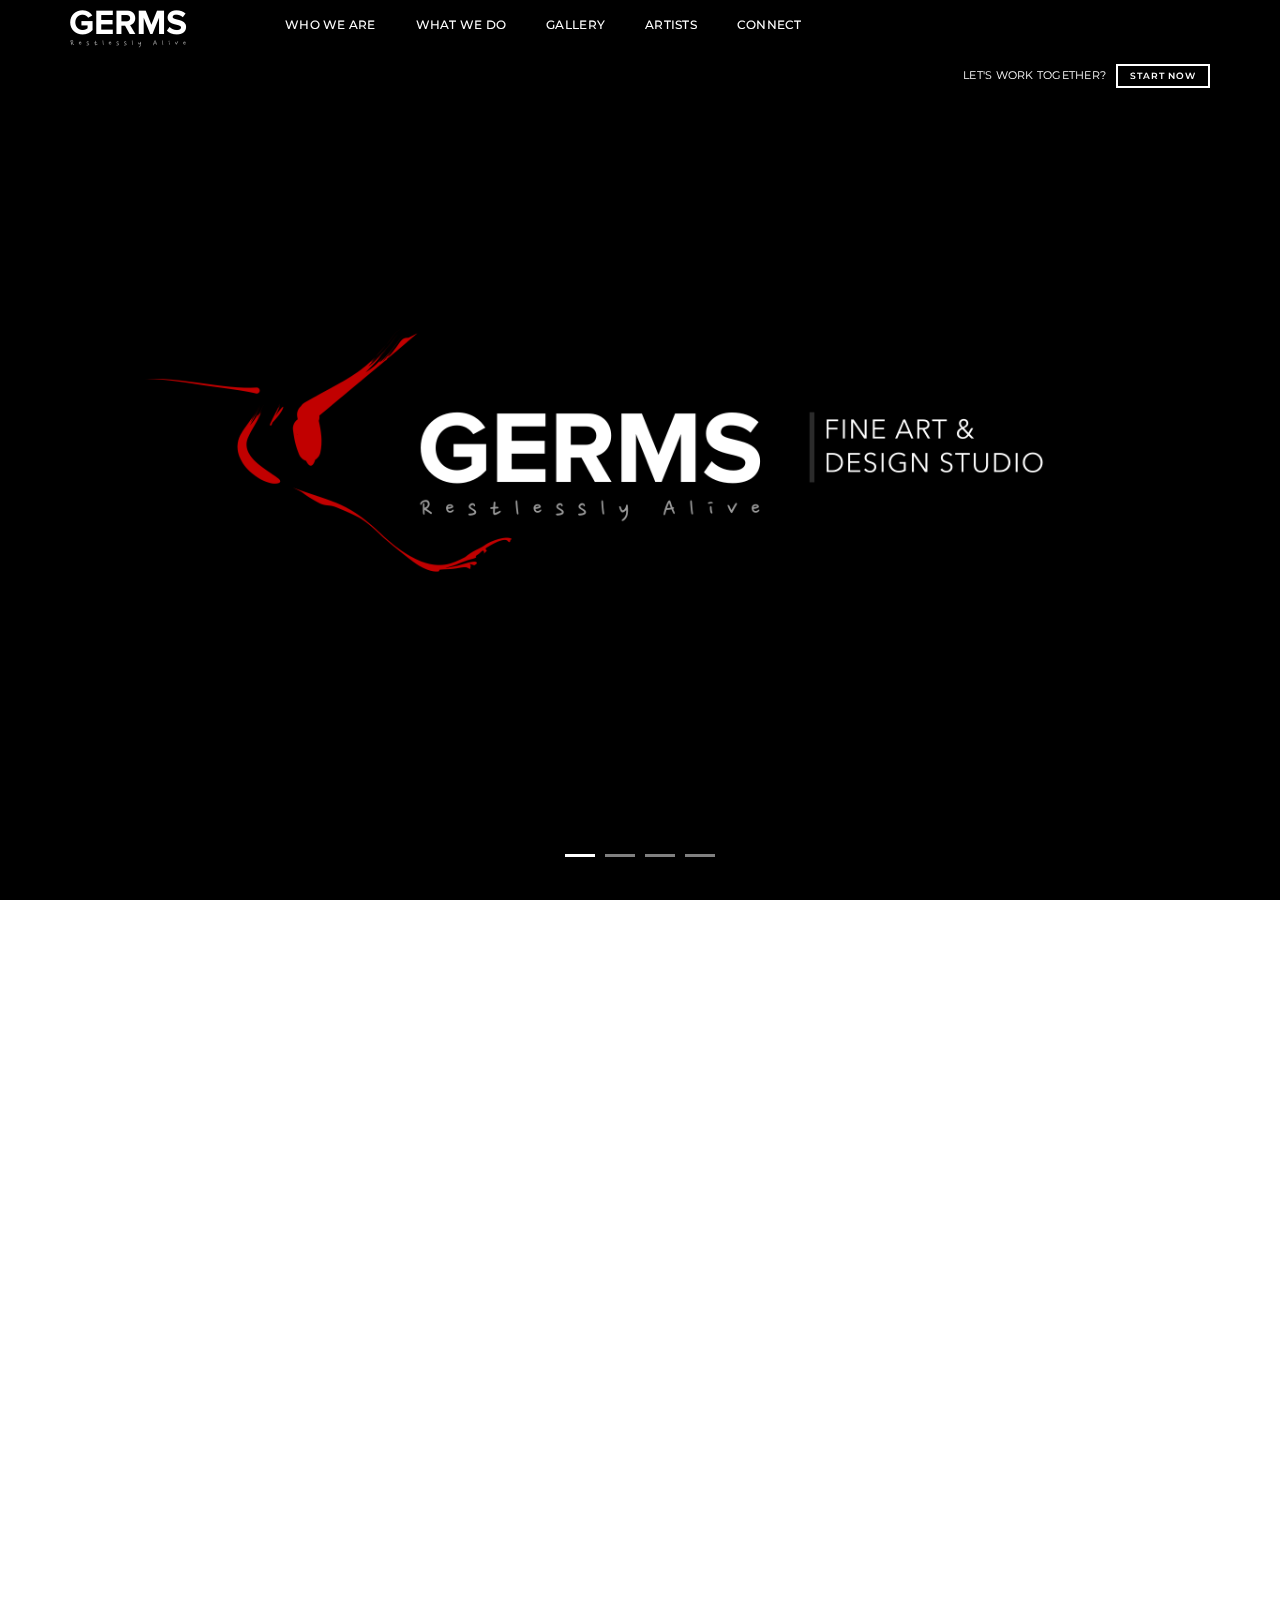
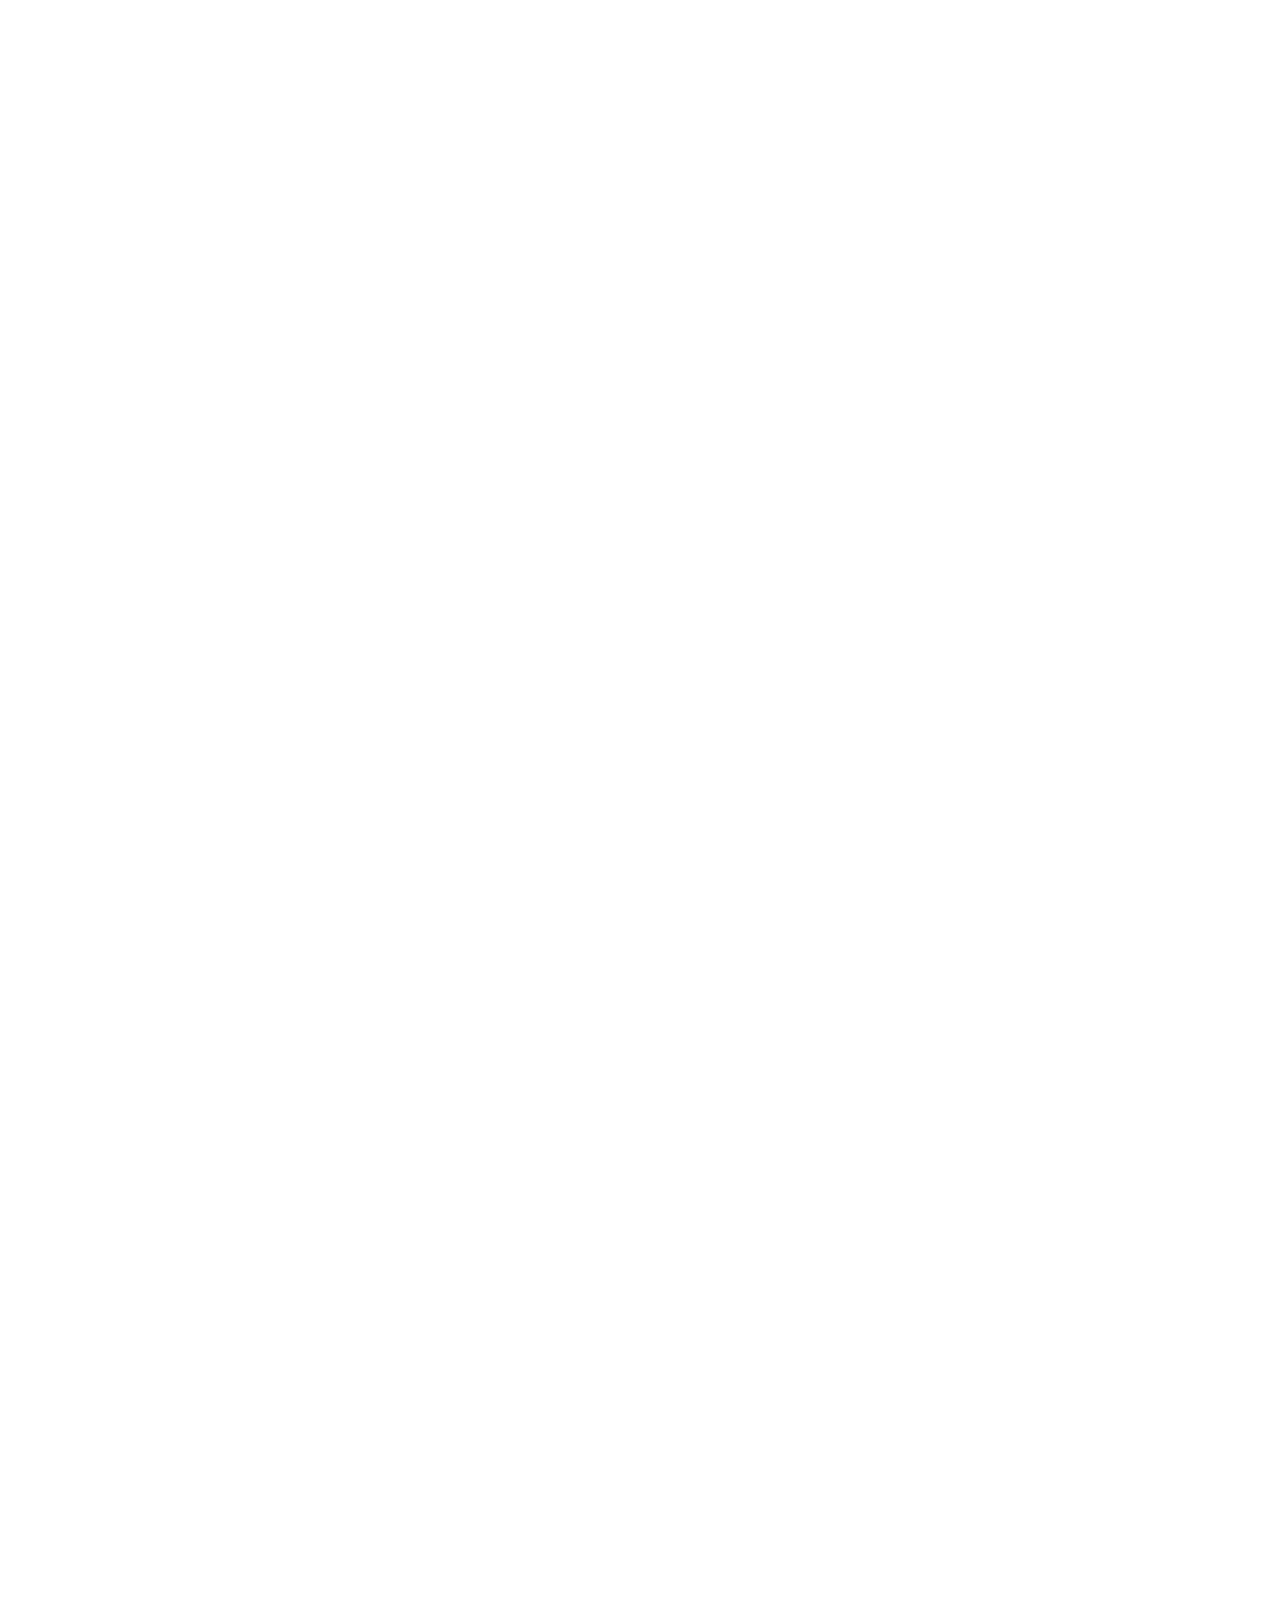
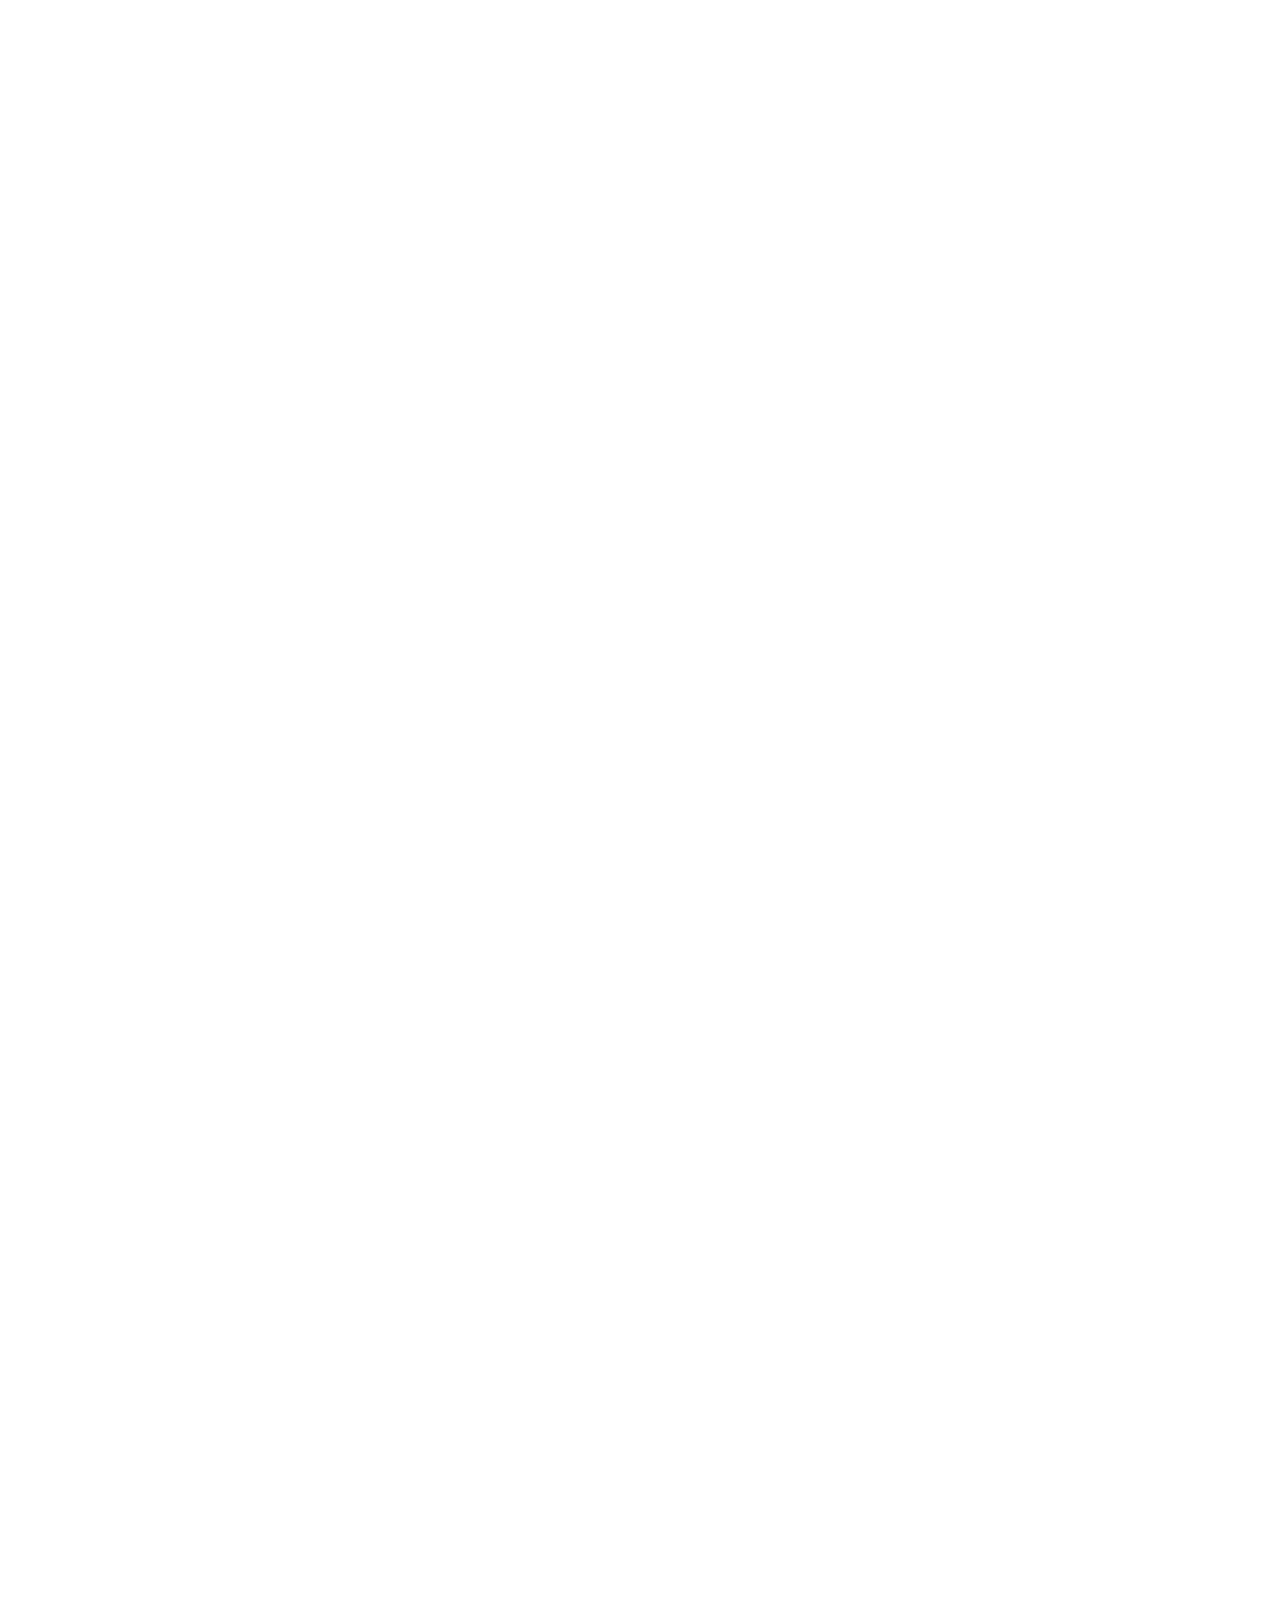
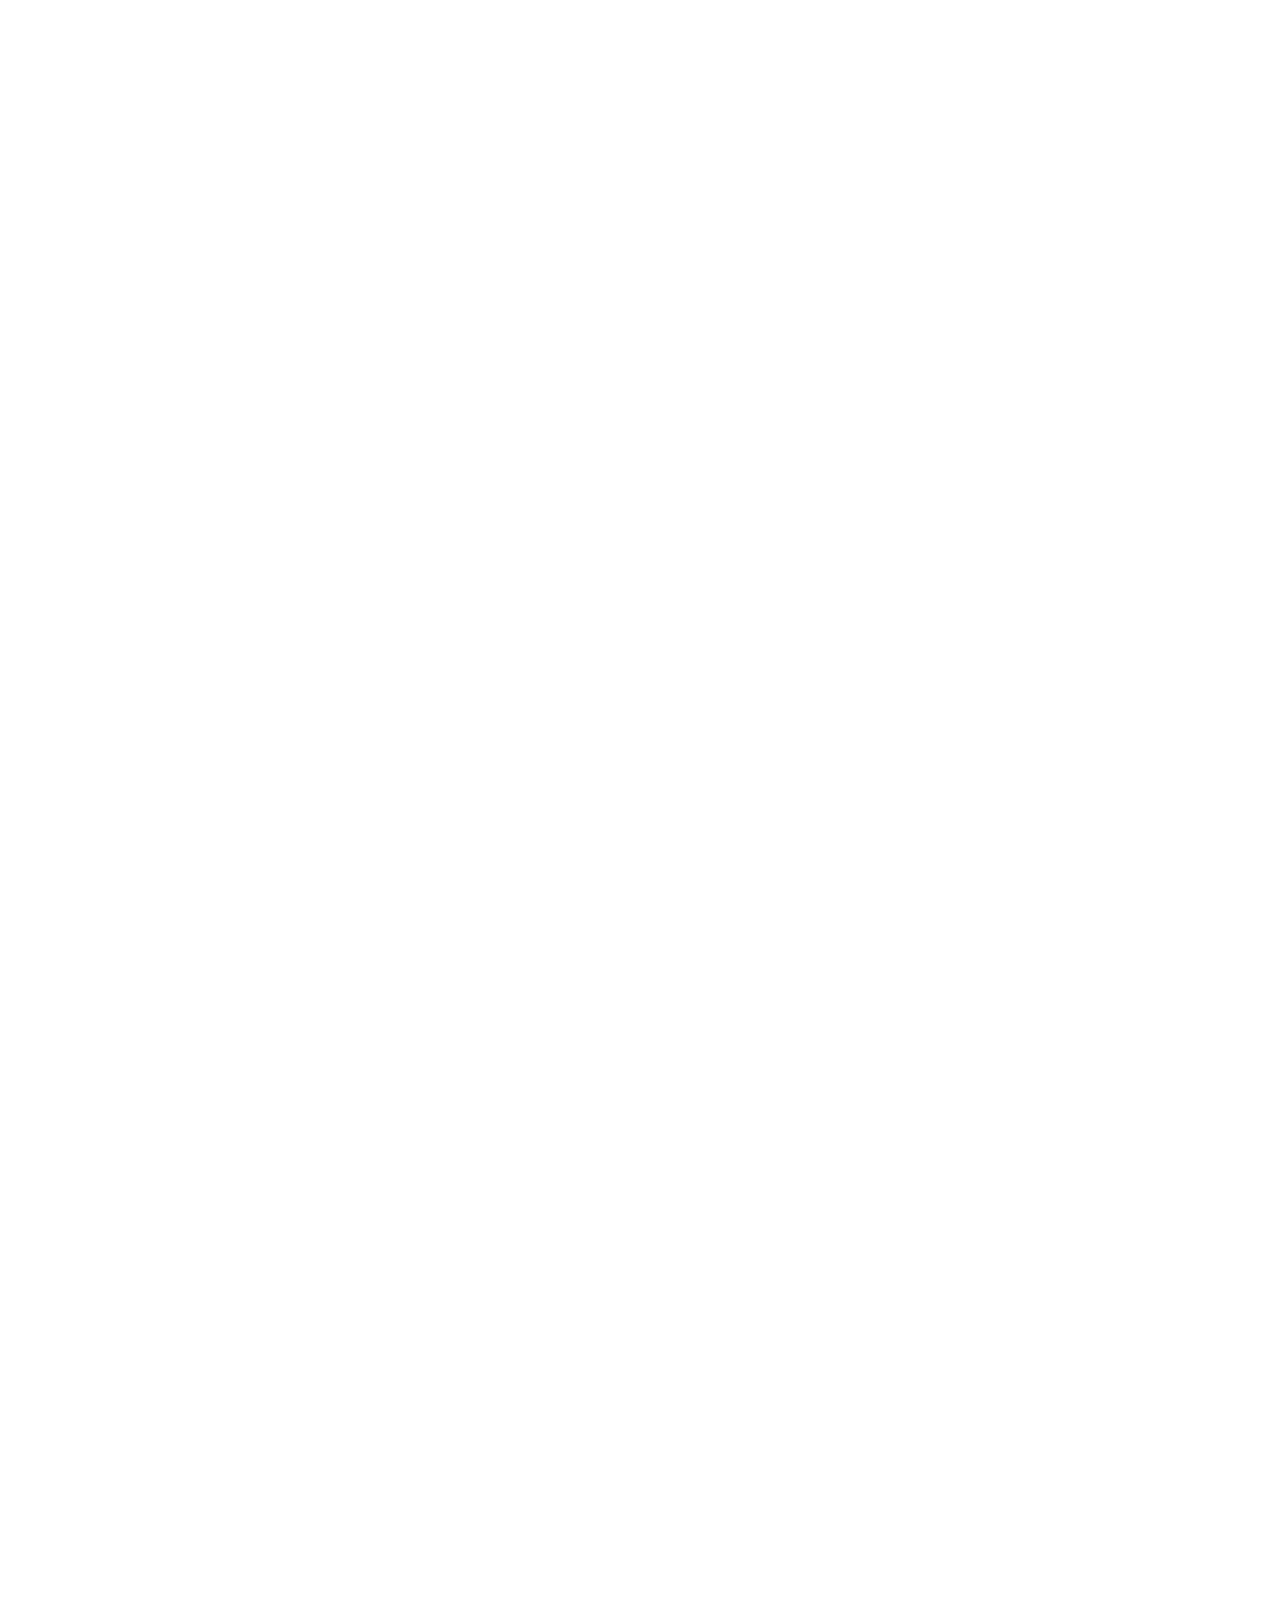
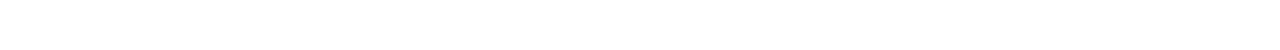
==== germs_v1/germs-responsive-multipurpose-onepage-template/agency.html @ b00db13e "My First Webpage" ====
﻿<!doctype html>
<html class="no-js" lang="en">
    <head>
        <!-- title -->
        <title>Germs Responsive & Multipurpose OnePage Template - Fine Art & Design Studio </title>
        <!-- description -->
        <meta name="description" content="A great collection of creative, responsive, elegant onepage templates for different industries.">
        <!-- keywords -->
        <meta name="keywords" content="creative, css3, html5, onepage, multipurpose, bootstrap, responsive, agency, architecture, resume, blog, photography, restaurant, portfolio, spa, travel, wedding, coming soon">
        <meta charset="utf-8">
        <meta name="author" content="ThemeZaa">
        <meta name="viewport" content="width=device-width,initial-scale=1.0,maximum-scale=1" />
        <!-- favicon -->
        <link rel="shortcut icon" href="images/favicon.png">
        <link rel="apple-touch-icon" href="images/apple-touch-icon-57x57.png">
        <link rel="apple-touch-icon" sizes="72x72" href="images/apple-touch-icon-72x72.png">
        <link rel="apple-touch-icon" sizes="114x114" href="images/apple-touch-icon-114x114.png">
        <!-- animation -->
        <link rel="stylesheet" href="css/animate.css" />
        <!-- bootstrap -->
        <link rel="stylesheet" href="css/bootstrap.min.css" />
        <!-- et line icon --> 
        <link rel="stylesheet" href="css/et-line-icons.css" />
        <!-- font-awesome icon -->
        <link rel="stylesheet" href="css/font-awesome.min.css" />
        <!-- owl carousel -->
        <link rel="stylesheet" href="css/owl.transitions.css" />
        <link rel="stylesheet" href="css/owl.carousel.css" />
        <!-- magnific popup -->
        <link rel="stylesheet" href="css/magnific-popup.css" />
        <!-- style -->
        <link rel="stylesheet" href="css/style.css" />
        <!-- responsive css -->
        <link rel="stylesheet" href="css/responsive.css" />
        <!--[if IE]>
            <script src="js/html5shiv.js"></script>
        <![endif]-->

    </head>
    <body>
        <!-- navigation -->
        <nav class="navbar no-margin-bottom alt-font">
            <div class="container navigation-menu">
                <div class="row">
                    <!-- Brand and toggle get grouped for better mobile display -->
                    <div class="col-lg-2 col-md-3 navbar-header color-black">
                        <button type="button" class="navbar-toggle collapsed" data-toggle="collapse" data-target="#bs-example-navbar-collapse-1">
                            <span class="sr-only">Toggle navigation</span>
                            <span class="icon-bar"></span>
                            <span class="icon-bar"></span>
                            <span class="icon-bar"></span>
                        </button>
                         <a class="navbar-brand inner-link" href="#home"><img src="images/germs_logo_s.png" alt=""/></a>
                    </div>
                    <div class="col-lg-6 col-md-6 col-sm-9 collapse navbar-collapse" id="bs-example-navbar-collapse-1">
                        <ul class="nav navbar-nav">
                            <li><a href="#about" class="inner-link">Who we are</a></li>
                            <li><a href="#services" class="inner-link">What we do</a></li>
                            <li><a href="#work" class="inner-link">Gallery</a></li>
                            <li><a href="#team" class="inner-link">Artists</a></li>
                        <li><a href="#contact" class="inner-link">Connect</a></li>
                        </ul>
                    </div>
                    <div class="col-lg-4 col-md-2 pull-right header-right text-right sm-display-none">
                        <span class="text-uppercase white-text text-small md-display-none">Let's work together?&nbsp;&nbsp;</span>
                        <a class="btn-small-white btn btn-very-small no-margin inner-link" href="#contact">Start Now</a>
                    </div>
                </div>
            </div>
        </nav>
        <!-- end navigation -->
        <!-- slider -->
        <section id="home" class="no-padding">
            <div class="owl-slider-full owl-carousel owl-theme light-pagination square-pagination dark-pagination-without-next-prev-arrow main-slider">
                <!-- slider item -->
                <div class="item owl-bg-img" style="background-image:url('images/Germs_Banner_last_final_5august@2x.png');">
                    <div class="opacity-full bg-dark-"></div>
                    <div class="container full-screen position-relative">
                        <div class="slider-typography text-left">
                            <div class="slider-text-middle-main md-margin-eleven sm-margin-three xs-margin-thirteen">
                                <div class="slider-text-middle slider-typography-option1">
                                    <span class="white-text font-weight-800 letter-spacing-3 alt-font text-uppercase font-family:open sans;"></span><br>
                                    <div class="bg-fast-yellow separator-line-extra-thick  no-margin-lr margin-two md-no-margin-lr md-margin-six"></div>
                                    <p class="white-text text-uppercase letter-spacing-2 alt-font xs-width-80"></p>
                                </div>
                            </div>
                        </div>
                    </div>
                </div>
                <!-- end slider item -->
                <!-- slider item -->
               <div class="item owl-bg-img" style="background-image:url('images/design_slide_01@2x.png');">
                    <div class="opacity-full bg-dark-"></div>
                    <div class="container full-screen position-relative">
                        <div class="slider-typography text-left">
                            <div class="slider-text-middle-main md-margin-eleven sm-margin-three xs-margin-thirteen">
                                <div class="slider-text-middle slider-typography-option1">
                                    <span class="white-text font-weight-800 letter-spacing-3 alt-font text-uppercase">Branding <br>& Visual <br>Identity</span><br>
                                    <div class="bg-fast-yellow separator-line-extra-thick  no-margin-lr margin-two md-no-margin-lr md-margin-six"></div>
                                    <p class="white-text text-uppercase letter-spacing-2 alt-font xs-width-80">We craft great user expriences that help brands</p>  
                                </div>
                            </div>
                        </div>
                    </div>
                </div>
                <!-- end slider item -->
                <div class="item owl-bg-img" style="background-image:url('images/photography_slide.png');">
                    <div class="opacity-full bg-dark-"></div>
                    <div class="container full-screen position-relative">
                        <div class="slider-typography text-left">
                            <div class="slider-text-middle-main md-margin-eleven sm-margin-three xs-margin-thirteen">
                                <div class="slider-text-middle slider-typography-option1">
                                    <span class="white-text font-weight-800 letter-spacing-3 alt-font text-uppercase">Breath-taking photography</span><br>
                                    <div class="bg-fast-yellow separator-line-extra-thick  no-margin-lr margin-two md-no-margin-lr md-margin-six"></div>
                                    <p class="white-text text-uppercase letter-spacing-2 alt-font xs-width-80">Stunning shot to make your dead brand live once again</p>  
                                </div>
                            </div>
                        </div>
                    </div>
                </div>
                <!-- end slider item -->
                <!-- slider item -->
                <div class="item owl-bg-img" style="background-image:url('images/painting_slide.png');">
                    <div class="opacity-full bg-dark-"></div>
                    <div class="container full-screen position-relative">
                        <div class="slider-typography text-left">
                            <div class="slider-text-middle-main md-margin-eleven sm-margin-three xs-margin-thirteen">
                                <div class="slider-text-middle slider-typography-option1">
                                    <span class="white-text font-weight-800 letter-spacing-3 alt-font text-uppercase">Fine & <br>Modern Art</span><br>
                                    <div class="bg-fast-yellow separator-line-extra-thick  no-margin-lr margin-two md-no-margin-lr  md-margin-six"></div>
                                    <p class="white-text text-uppercase letter-spacing-2 alt-font xs-width-80">Fine & modern art which make you feel royal & modern</p>
                                </div>
                            </div>
                        </div>
                    </div>
                </div>
                <!-- end slider item -->
            </div>
        </section>
        <!-- end slider -->
        <!-- about section -->
        <section id="about" class="wow fadeIn">
            <div class="container">
                <div class="row xs-text-center">
                    <!-- section title -->
                    <div class="col-md-12 col-sm-12">
                        <h2 class="alt-font font-weight-600 title-thic/k-underline border-color-fast-red display-inline-block letter-spacing-1 margin-seven no-margin-lr no-margin-top xs-margin-eleven xs-no-margin-lr xs-no-margin-top">Who we are</h2>
                    </div>
                    <!-- end section title -->
                    <!-- text -->
                    <div class="col-md-10 col-sm-12">
                        <span class="text-extra-large margin-six no-margin-lr no-margin-top display-inline-block alt-font black-text xs-margin-eleven xs-no-margin-lr xs-no-margin-top"><h8>We are creative restless and eager to create the contagion on your command. We are in short a creative ad agency. A modern.</h8></span>
                        <p class="text-medium"><h10>We work together with our clients to bring axcellent products service and experiance to life and building for high growth startups.

We also focus on the needs and aspirations of the customer, and this restlessly concentration on the humen center design expirence results in products and services that creat new forms value for our clients. </h10></p>
                        
                    </div>
                    <!-- end text -->
                    <!-- features box -->
                   
        </section>
        <!-- end about section -->
        <!-- counter section -->
          <!-- end counter item -->
                </div>
            </div>
        </section>
        <!-- end counter section -->
        <!-- services section -->
        <section id="services" class="wow fadeIn no-padding-top no-padding-bottom">
            <div class="container-fluid">
                <div class="row">
                    <div class="col-lg-12 col-md-12 col-sm-12 parallax2 parallax-fix service xs-display-none">
                        <img class="background-img" src="images/Method@2x.png" alt="1920*950" />
                    </div>
                    <!-- features box main-->
                    
                        <!-- features box end-->
                    </div>
                    <!-- features box main end-->
                </div>
            </div>
        </section>
        <!-- end services section -->
        <!-- work section -->
        <section id="work" class="no-padding-bottom work-2col wow fadeIn ">
            <div class="container">
                <div class="row">
                    <!-- section title -->
                    <div class="col-lg-5 col-md-12 col-sm-12 md-text-center">
                       <!-- portfolio section -->
<div class="col-md-12 col-sm-12">
                        <h2 class="alt-font font-weight-600 title-thi//ck-underline border-color-fast-red display-inline-block letter-spacing-1 margin-seven no-margin-lr no-margin-top xs-margin-eleven xs-no-margin-lr xs-no-margin-top">Gallery</h2>
                    </div>
        <section id="portfolio" class="masonry work-3col gutter-wide wow fadeIn">
            <div class="container">
                <div class="row">
                   
                        
 <div class="col-md-12 text-left margin-eight no-margin-lr no-margin-top">
                        <!-- end filter navigation -->
                    </div>
                </div>
            </div>
            
            <div class="container">
                <div class="row">
                    <div class="col-md-12 grid-gallery grid-style4 overflow-hidden">
                        <div class="tab-content">
                            <ul class="masonry-items grid lightbox-gallery">
                                <!-- portfolio item -->
                                <li class="objects nature wildlife">
                                    <figure class="overflow-hidden">
                                        <div class="gallery-img bg-fast-red"><a href="images/design.png" title="Design"><a href="images/0.png" title="Design"><img src="images/iPad in hands@2x.png" alt="Design"></a></div>
                                        <figcaption>
                                            <h3 class="alt-font text-uppercase title-large1  letter-spacing-2">Design</h3>
                                        </figcaption>
                                    </figure>
                                </li>
                                <!-- end portfolio item -->
                                <!-- portfolio item -->
                                <li class="objects people wildlife">
                                    <figure class="overflow-hidden">
                                        <div class="gallery-img bg-fast-red"><a href="http://placehold.it/800x1200" title="Photography"><img src="images/otdo_germs_7@2x.png" alt=""></a></div>
                                        <figcaption>
                                            <h3 class="alt-font text-uppercase title-large1 letter-spacing-2">Photography</h3>
                                        </figcaption>
                                    </figure>
                                </li>
                                <!-- end portfolio item -->
                                <!-- portfolio item -->
                                <li class="nature people wildlife">
                                    <figure class="overflow-hidden">
                                        <div class="gallery-img bg-fast-red"><a href="http://placehold.it/800x797" title="Painting"><img src="images/Dal Lake@2x.png" alt=""></a></div>
                                        <figcaption>
                                            <h3 class="alt-font text-uppercase title-large1 letter-spacing-2">Painting</h3>
                                        </figcaption>
                                    </figure>
                                </li>
                                <!-- end portfolio item -->
                                <!-- portfolio item -->
                                <li class="wildlife people nature">
                                    <figure class="overflow-hidden">
                                        <div class="gallery-img bg-fast-red"><a href="http://placehold.it/800x1200" title="Event"><img src="images/fce_germs_24@2x.png" alt=""></a></div>
                                        <figcaption>
                                            <h3 class="alt-font text-uppercase title-large1 letter-spacing-2">Event</h3>
                                        </figcaption>
                                    </figure>
                                </li>
                                <!-- end portfolio item -->
                                <!-- portfolio item -->
                                                    </div>
                </div>
            </div>
               <!-- end details popup -->
                                </li>
                          </div>
                </div>
            </div>
        </section>
        <!-- end skills section -->
        <!-- testimonial section -->
        <section class="wow fadeIn no-padding-top">
            <div class="container">
                <div class="row">
                    <!-- testimonial item -->
                    <div class="col-md-4 col-sm-4 testimonial-style1 text-center wow fadeInUp xs-margin-nineteen xs-no-margin-top xs-no-margin-lr" data-wow-duration="300ms">
                        <img alt="" src="images/gmail1.png">
                        <p class="center-col width-90">Lorem Ipsum is simply dummy text of the printing and typesetting industry. Lorem Ipsum has been the industry's standard dummy text ever since the 1500s, when an unknown printer took a galley.</p>
                        <span class="name black-text">Alexander Smith - Google</span>
                        <///i class="fa fa-quote-left icon-small yellow-text display-block margin-fifteen no-margin-bottom xs-margin-two xs-no-margin-bottom"></i>
                    </div>
                    <!-- end testimonial item -->
                    <!-- testimonial item -->
                    <div class="col-md-4 col-sm-4 testimonial-style1 text-center wow fadeInUp xs-margin-nineteen xs-no-margin-top xs-no-margin-lr" data-wow-duration="600ms">
                        <img alt="" src="images/gmail1.png">
                        <p class="center-col width-90">Lorem Ipsum is simply dummy text of the printing and typesetting industry. Lorem Ipsum has been the industry's standard dummy text ever since the 1500s, when an unknown printer took a galley.</p>
                        <span class="name black-text">Herman Miller - Apple</span>
                        <///i class="fa fa-quote-left icon-small yellow-text display-block margin-fifteen no-margin-bottom xs-margin-two xs-no-margin-bottom"></i>
                    </div>
                    <!-- end testimonial item -->
                    <!-- testimonial item -->
                    <div class="col-md-4 col-sm-4 testimonial-style1 text-center wow fadeInUp" data-wow-duration="900ms">
                        <img alt="" src="images/gmail1.png">
                        <p class="center-col width-90">Lorem Ipsum is simply dummy text of the printing and typesetting industry. Lorem Ipsum has been the industry's standard dummy text ever since the 1500s, when an unknown printer took a galley.</p>
                        <span class="name black-text">Bryan Jonhson - Yahoo</span>
                        <///i class="fa fa-quote-left icon-small yellow-text display-block margin-fifteen no-margin-bottom xs-margin-two xs-no-margin-bottom"></i>
                    </div>
                    <!-- end testimonial item -->
                </div>
            </div>
        </section>
        <!-- end testimonial section -->
        <!-- team section -->
        <section id="team" class="border-top wow fadeIn no-padding-bottom">
            <div class="container xs-text-center">
                <!-- section title -->
                <div class="row">
                    <div class="col-md-12 col-sm-12">
                        <h2 class="alt-font font-weight-600 title-thi//ck-underline border-color-fast-red display-inline-block letter-spacing-1 margin-eight no-margin-lr no-margin-top">Creative Minds</h2>
                    </div>
                </div>
                <!-- end section title -->
                <div class="row">
                    <!-- text -->
                    <div class="col-md-8 col-sm-12">
                        <span class="text-extra-large margin-fourteen no-margin-lr no-margin-top display-inline-block alt-font black-text md-margin-seventeen md-no-margin-lr md-no-margin-top sm-margin-nine sm-no-margin-lr sm-no-margin-top"><h9>We are passionate about solving problems with clarity, simplicity and honesty.</h9><br><br>We've been crafting beautiful websites, launching stunning brands and making clients happy for years.</span>
                        <a href="#contact" class="highlight-button-black-border btn btn-medium button inner-link xs-no-margin">Let's Work Together</a>
                    </div>
                    <!-- end text -->
            
                        <!-- end counter -->
                    </div>
                </div>
            </div>
            <div class="container-fluid margin-thirteen no-margin-bottom no-margin-lr md-margin-twenty-three md-no-margin-bottom md-no-margin-lr sm-margin-five sm-no-margin-lr sm-no-margin-buttom xs-margin-eleven xs-no-margin-lr xs-no-margin-buttom">
                <div class="row">
                    <!-- team item -->
                    <div class="col-md-3 col-sm-6 no-padding team-style1 overflow-hidden">
                        <div class="opacity-light bg-"></div>
                        <img src="images/sam_pic.png" alt=""/>
                        <div class="team-mood text-center"><////span class="text-uppercase alt-font font-weight-400 text-large bg-white letter-spacing-3 md-text-small sm-text-large"></span></div>
                        <figure class="text-center padding-thirty">
                        
                            <figcaption>
                                <span class="alt-font text-uppercase letter-spacing-2 text-large display-block black-text"><font color="red">Jayant Noman</font></span>
                                <span class="alt-font font-weight-100 text-small letter-spacing-2 text-uppercase gray-text title-underline padding-fifteen margin-sixteen display-inline-block no-margin-top no-padding-top no-padding-lr no-margin-lr"><font color="#4d4d4d">Creative Director</font></span>
                                <div class="team-social"><a href="https://www.facebook.com/" target="_blank"><i class="fa fa-facebook icon-extra-small gray-text"></i></a>
                                <a href="https://twitter.com/" target="_blank"><i class="fa fa-twitter icon-extra-small gray-text"></i></a>
                                <a href="https://plus.google.com/" target="_blank"><i class="fa fa-google-plus icon-extra-small gray-text"></i></a></div>
                            </figcaption>
                        </figure>
                    </div>
                    <!-- end team item -->
                    <!-- team item -->
                    <div class="col-md-3 col-sm-6 no-padding team-style1 overflow-hidden">
                        <div class="opacity-light bg-"></div>
                        <img src="images/Saifee.png" alt=""/>
                        <div class="team-mood text-center"><////span class="text-uppercase alt-font font-weight-400 text-large bg-white letter-spacing-3 md-text-small sm-text-large"></span></div>
                        <figure class="text-center padding-thirty">
                            <figcaption>
                                <span class="alt-font text-uppercase letter-spacing-2 text-large display-block black-text"><font color="red">Saifee Khan</span>
                                <span class="alt-font font-weight-100 text-small letter-spacing-2 text-uppercase gray-text title-underline padding-fifteen margin-sixteen display-inline-block no-margin-top no-padding-top no-padding-lr no-margin-lr">Co-Founder / Associate Director</span>
                                <div class="team-social"><a href="https://www.facebook.com/" target="_blank"><i class="fa fa-facebook icon-extra-small gray-text"></i></a><a href="https://twitter.com/" target="_blank"><i class="fa fa-twitter icon-extra-small gray-text"></i></a><a href="https://plus.google.com/" target="_blank"><i class="fa fa-google-plus icon-extra-small gray-text"></i></a></div>
                            </figcaption>
                        </figure>
                    </div>
                    <!-- end team item -->
                    <!-- team item -->
                    <div class="col-md-3 col-sm-6 no-padding team-style1 overflow-hidden">
                        <div class="opacity-light bg-"></div>
                        <img src="images/Shahid.png" alt=""/>
                        <div class="team-mood text-center"></span></div>
                        <figure class="text-center padding-thirty">
                            <figcaption>
                                <span class="alt-font text-uppercase letter-spacing-2 text-large display-block black-text"><font color="red">Shahid Raja</span>
                                <span class="alt-font font-weight-100 text-small letter-spacing-2 text-uppercase gray-text title-underline padding-fifteen margin-sixteen display-inline-block no-margin-top no-padding-top no-padding-lr no-margin-lr">Partner / UI Developer</span>
                                <div class="team-social"><a href="https://www.facebook.com/" target="_blank"><i class="fa fa-facebook icon-extra-small gray-text"></i></a>
                               <a href="https://twitter.com/" target="_blank"><i class="fa fa-twitter icon-extra-small gray-text"></i></a>
                               <a href="https://plus.google.com/" target="_blank"><i class="fa fa-google-plus icon-extra-small gray-text"></i></a></div>
                            </figcaption>
                        </figure>
                    </div>
                    <!-- end team item -->
                    <!-- team item -->
                    <div class="col-md-3 col-sm-6 no-padding team-style1 overflow-hidden">
                        <div class="opacity-light bg-"></div>
                        <img src="images/sam_pic.png" alt=""/>
                        <div class="team-mood text-center"><////span class="text-uppercase alt-font font-weight-400 text-large bg-white letter-spacing-3 md-text-small sm-text-large"></span></div>
                        <figure class="text-center padding-thirty">
                            <figcaption>
                                <span class="alt-font text-uppercase letter-spacing-2 text-large display-block black-text"><font color="red">Saddam Khan</span>
                                <span class="alt-font font-weight-100 text-small letter-spacing-2 text-uppercase gray-text title-underline padding-fifteen margin-sixteen display-inline-block no-margin-top no-padding-top no-padding-lr no-margin-lr">Senior QA Engineer</span>
                                <div class="team-social"><a href="https://www.facebook.com/" target="_blank"><i class="fa fa-facebook icon-extra-small gray-text"></i></a>
                               <a href="https://twitter.com/" target="_blank"><i class="fa fa-twitter icon-extra-small gray-text"></i></a>
                               <a href="https://plus.google.com/" target="_blank"><i class="fa fa-google-plus icon-extra-small gray-text"></i></a></div>
                            </figcaption>
                        </figure>
                    </div>
                    <!-- end team item -->
                </div>
            </div>
        </section>
       
                    <!-- end team item -->
                </div>
            </div>
        </section>
       
        <!-- end team section -->
        <!-- blog section -->
       
                </div>
            </div>
            
                </div>
            </div>
        </section>
        <!-- end blog section -->
        <!-- work with us section -->
        <section class="wow fadeIn bg-fast-grey work-with-us">
            <div class="container">
                <div class="row">
                    <div class="col-md-12 col-sm-12 text-center">
                        <i class="icon-chat icon-large black-text"></i>
                        <span class="title-medium alt-font black-text display-block margin-four text-uppercase">Want to work with us?</span>
                        <a href="#contact" class="highlight-button-dark btn btn-medium button inner-link xs-margin-eleven xs-no-margin-lr xs-no-margin-bottom">Ask a Question</a>
                        <a href="#contact" class="highlight-button-dark btn btn-medium button inner-link xs-margin-eleven xs-no-margin-lr xs-no-margin-bottom">Send a Work Query</a>
                    </div>
                </div>
            </div>
        </section>
        <!-- end work with us section -->
        <!-- contact section -->
        <section id="contact" class="wow fadeIn">
            <div class="container xs-text-center">
                <!-- section title -->
                <div class="row">
                    <div class="col-md-12 col-sm-12">
                        <h2 class="alt-font font-weight-600 title-th//ick-underline border-color-fast-red display-inline-block letter-spacing-1 margin-six no-margin-lr no-margin-top">Get in touch</h2>
                    </div>
                </div>
                <!-- end section title -->
                <div class="row call-us">
                    <div class="col-md-5 col-sm-12">
                        <span class="text-extra-large margin-six no-margin-lr no-margin-top display-inline-block alt-font black-text">Starting a new business? Or have a project you're interested in discussing with us? Drop us a line below, we’d love to talk.</span>
                    </div>
                    <div class="col-md-7 col-sm-12 text-right sm-text-left">
                        <span class="title-small letter-spacing-1 black-text alt-font margin-four no-margin-lr display-block xs-text-center"><i class="icon-phone icon-small vertical-align-top xs-vertical-align-middle"></i> +91 8983878714 &nbsp;&nbsp;<span class="xs-display-none">|</span>&nbsp;&nbsp; <a href="mailto:germsatwork@gmail.com" class="black-text xs-display-inline-block xs-margin-five xs-no-margin-lr xs-no-margin-bottm"><i class="icon-envelope icon-small vertical-align-top"></i> germsatwork@gmail.com</a></span>
                    </div>
                </div>
                <div class="row">
                    <!-- text -->
                    <div class="col-md-5 col-sm-12 margin-nine no-margin-bottom no-margin-lr">
                        <div class="sm-margin-nine sm-no-margin-tb sm-no-margin-left sm-display-inline-table xs-margin-nine xs-no-margin-lr xs-no-margin-top xs-width-100">
                            <span class="text-uppercase alt-font black-text "><b>Our Studio</b></span>
                            <p class="text-medium gray-text"> Pune | Kolkata | India</p>
                        </div>
                        <div class="margin-thirteen no-margin-lr sm-margin-nine sm-no-margin-tb sm-no-margin-left sm-display-inline-table xs-margin-nine xs-no-margin-lr xs-no-margin-top xs-width-100">
                            <span class="text-uppercase alt-font black-text"><b>General Enquiries</b></span>
                            <p class="text-medium"><a href="mailto:sales@domain.com" class="gray-text">hello@germs.com</a></p>
                        </div>
                        <div class="margin-six no-margin-lr sm-margin-nine sm-no-margin-tb sm-no-margin-left sm-display-inline-table xs-margin-nine xs-no-margin-lr xs-no-margin-top xs-width-100">
                            <span class="text-uppercase alt-font black-text"><b>Call us</b></span>
                            <p class="text-medium black-text">+91 8983878714 , +91 9503858782</p>
                        </div>
                        <div class="margin-six no-margin-lr sm-margin-nine sm-no-margin-tb sm-no-margin-left sm-display-inline-table xs-margin-nine xs-no-margin-lr xs-no-margin-top xs-width-100">
                            <span class="text-uppercase alt-font black-text"></br><br><br><b><b><b>Download Brochure</b></b></b></span>
                            <p class="text-medium"></p>
                        </div>
                    </div>
                    <!-- end text -->
                    <div class="col-md-7 col-sm-12 margin-nine no-margin-bottom no-margin-lr">
                        <form id="agencycontactform" action="javascript:void(0)" method="post">
                            <div id="success" class="no-margin-lr"></div>
                            <!-- input -->
                            <input type="text" name="name" id="name" placeholder="* YOUR NAME" class="big-input alt-font">
                            <!-- end input -->
                            <!-- input  -->
                            <input type="text" name="email" id="email" placeholder="* YOUR EMAIL" class="big-input alt-font">
                            <!-- end input -->
                            <!-- dropdown  -->
                            <div class="select-style big-select alt-font">
                                <select id="interestedin" name="interestedin">
                                    <option selected>WHAT ARE YOU INTERESTED IN?</option>
                                    <option value="Web Development">Graphic Design</option>
                                    <option value="Mobile Application">Branding</option>
                                    <option value="Graphic Design">Digital Marketing</option>
                                    <option value="Graphic Design">Web Development</option>
                                    <option value="Graphic Design">Mobile Application</option>
                                    <option value="Graphic Design">Quotation</option>
                                    <option value="Other">Other</option>
                                </select>
                            </div>
                            <!-- end dropdown  -->
                            <!-- textarea  -->
                            <textarea name="comment" id="comment" placeholder="YOUR MESSAGE" class="big-input alt-font"></textarea>
                            <!-- end textarea  -->
                            <!-- button  -->
                            <button id="agency-contact-button" type="submit" class="highlight-button-dark btn btn-medium">Submit</button>
                            <!-- end button  -->
                        </form>
                    </div>
                </div>
            </div>
        </section>
        <!-- end contact section -->
        <!-- footer -->
        <footer class="wow fadeIn bg-black border-top">
            <div class="footer-top">
                <div class="container">
                    <div class="row">
                        <!-- footer logo -->
                        <div class="col-md-12 col-sm-12 text-center">
                            <div class="text-center"><a class="inner-link" href="#home"><img src="images/germs_buttom_logo_l.png"  alt="bottom logo"/></a></div>
                            <span class="text-small alt-font text-uppercase margin-two margin-lr-auto display-block letter-spacing-1 white-text"> </span>
                        </div>
                        <!-- end footer logo -->
                        <!-- social media link -->
                        <div class="col-md-12 col-sm-12 text-center margin-four no-margin-lr no-margin-bottom xs-margin-fifteen xs-no-margin-lr xs-no-margin-bottom">
                       <span class="text-small alt-font text-uppercase margin-two margin-lr-auto display-block letter-spacing-1 white-text"><big><big> Follow</big></big</span></br></br></br>
                            <div class="footer-social">
                           
                                 <a href="https://www.instagram.com/" target="_blank"><i class="fa fa-instagram"></i></a>
 
                                  <a href="https://www.behance.com/" target="_blank"><i class="fa fa-behance"></i></a>
 
                              <a href="https://www.pinterest.com/" target="_blank"><i class="fa fa-pinterest"></i></a>
    
                                <a href="https://www.facebook.com/" target="_blank"><i class="fa fa-facebook"></i></a>
  
                             <a href="https://dribbble.com/" target="_blank"><i class="fa fa-dribbble"></i></a>
   
                              <a href="https://www.linkedin.com/" target="_blank"><i class="fa fa-linkedin"></i></a>
  
                                <a href="https://twitter.com/" target="_blank"><i class="fa fa-twitter"></i></a>
   
                                <a href="https://plus.google.com" target="_blank"><i class="fa fa-google-plus"></i></a>
  
   
                                <a href="https://www.youtube.com/" target="_blank"><i class="fa fa-youtube"></i></a>
  
                           
  
                               
                            </div>
                        </div>
                        <!-- end social media link -->
                    </div>
                </div>
            </div>
            <div class="footer-bottom bg-black">
            <div class="text-color dark-gray1-text">
                <div class="container">
                    <div class="row">
                        <div class="col-md-12 col-sm-12 text-center">
                            <span class="text-small text-letter-spacing-1"> Copyright &COPY 2017 GERMS Fine Art & Design Studio. All rights reserved.</span>
                        </div>
                    </div>
                </div>
            </div>
        </footer>
        <!-- end footer -->
        <!-- scroll to top -->
        <a href="javascript:;" class="scrollToTop"><i class="fa fa-angle-up"></i></a>
        <!-- end scroll to top -->
        <!-- javascript libraries -->
        <script type="text/javascript" src="js/jquery.min.js"></script>
        <script type="text/javascript" src="js/modernizr.js"></script>
        <script type="text/javascript" src="js/bootstrap.min.js"></script>
        <script type="text/javascript" src="js/jquery.easing.1.3.js"></script>
        <script type="text/javascript" src="js/skrollr.min.js"></script>
        <script type="text/javascript" src="js/smooth-scroll.js"></script>
        <script type="text/javascript" src="js/jquery.appear.js"></script>
        <!-- menu navigation -->
        <script type="text/javascript" src="js/jquery.nav.js"></script>
        <!-- animation -->
        <script type="text/javascript" src="js/wow.min.js"></script>
        <!-- page scroll -->
        <script type="text/javascript" src="js/page-scroll.js"></script>
        <!-- owl carousel -->
        <script type="text/javascript" src="js/owl.carousel.min.js"></script>
        <!-- counter -->
        <script type="text/javascript" src="js/jquery.countTo.js"></script>
        <!-- parallax -->
        <script type="text/javascript" src="js/jquery.parallax-1.1.3.js"></script>
        <!-- magnific popup -->
        <script type="text/javascript" src="js/jquery.magnific-popup.min.js"></script>
        <!-- portfolio with shorting tab -->
        <script type="text/javascript" src="js/isotope.pkgd.min.js"></script>
        <!-- images loaded -->
        <script type="text/javascript" src="js/imagesloaded.pkgd.min.js"></script>
        <!-- pull menu -->
        <script type="text/javascript" src="js/classie.js"></script>
        <!-- counter  -->
        <script type="text/javascript" src="js/counter.js"></script>
        <!-- fit video  -->
        <script type="text/javascript" src="js/jquery.fitvids.js"></script>
        <!-- setting -->
        <script type="text/javascript" src="js/main.js"></script>
    </body>
</html>
---- germs_v1/germs-responsive-multipurpose-onepage-template/css/et-line-icons.css ----
@font-face {
	font-family: 'et-line';
	src:url('../fonts/et-line.eot');
	src:url('../fonts/et-line.eot?#iefix') format('embedded-opentype'),
		url('../fonts/et-line.woff') format('woff'),
		url('../fonts/et-line.ttf') format('truetype'),
		url('../fonts/et-line.svg#et-line') format('svg');
	font-weight: normal;
	font-style: normal;
}

/* Use the following CSS code if you want to use data attributes for inserting your icons */
[data-icon]:before {
	font-family: 'et-line';
	content: attr(data-icon);
	speak: none;
	font-weight: normal;
	font-variant: normal;
	text-transform: none;
	line-height: 1;
	-webkit-font-smoothing: antialiased;
	-moz-osx-font-smoothing: grayscale;
	display:inline-block;
}

/* Use the following CSS code if you want to have a class per icon */
/*
Instead of a list of all class selectors,
you can use the generic selector below, but it's slower:
[class*="icon-"] {
*/
.icon-mobile, .icon-laptop, .icon-desktop, .icon-tablet, .icon-phone, .icon-document, .icon-documents, .icon-search, .icon-clipboard, .icon-newspaper, .icon-notebook, .icon-book-open, .icon-browser, .icon-calendar, .icon-presentation, .icon-picture, .icon-pictures, .icon-video, .icon-camera, .icon-printer, .icon-toolbox, .icon-briefcase, .icon-wallet, .icon-gift, .icon-bargraph, .icon-grid, .icon-expand, .icon-focus, .icon-edit, .icon-adjustments, .icon-ribbon, .icon-hourglass, .icon-lock, .icon-megaphone, .icon-shield, .icon-trophy, .icon-flag, .icon-map, .icon-puzzle, .icon-basket, .icon-envelope, .icon-streetsign, .icon-telescope, .icon-gears, .icon-key, .icon-paperclip, .icon-attachment, .icon-pricetags, .icon-lightbulb, .icon-layers, .icon-pencil, .icon-tools, .icon-tools-2, .icon-scissors, .icon-paintbrush, .icon-magnifying-glass, .icon-circle-compass, .icon-linegraph, .icon-mic, .icon-strategy, .icon-beaker, .icon-caution, .icon-recycle, .icon-anchor, .icon-profile-male, .icon-profile-female, .icon-bike, .icon-wine, .icon-hotairballoon, .icon-globe, .icon-genius, .icon-map-pin, .icon-dial, .icon-chat, .icon-heart, .icon-cloud, .icon-upload, .icon-download, .icon-target, .icon-hazardous, .icon-piechart, .icon-speedometer, .icon-global, .icon-compass, .icon-lifesaver, .icon-clock, .icon-aperture, .icon-quote, .icon-scope, .icon-alarmclock, .icon-refresh, .icon-happy, .icon-sad, .icon-facebook, .icon-twitter, .icon-googleplus, .icon-rss, .icon-tumblr, .icon-linkedin, .icon-dribbble {
	font-family: 'et-line';
	speak: none;
	font-style: normal;
	font-weight: normal;
	font-variant: normal;
	text-transform: none;
	line-height: 1.1;
	-webkit-font-smoothing: antialiased;
	-moz-osx-font-smoothing: grayscale;
	display:inline-block;
}
.icon-mobile:before {
	content: "\e000";
}
.icon-laptop:before {
	content: "\e001";
}
.icon-desktop:before {
	content: "\e002";
}
.icon-tablet:before {
	content: "\e003";
}
.icon-phone:before {
	content: "\e004";
}
.icon-document:before {
	content: "\e005";
}
.icon-documents:before {
	content: "\e006";
}
.icon-search:before {
	content: "\e007";
}
.icon-clipboard:before {
	content: "\e008";
}
.icon-newspaper:before {
	content: "\e009";
}
.icon-notebook:before {
	content: "\e00a";
}
.icon-book-open:before {
	content: "\e00b";
}
.icon-browser:before {
	content: "\e00c";
}
.icon-calendar:before {
	content: "\e00d";
}
.icon-presentation:before {
	content: "\e00e";
}
.icon-picture:before {
	content: "\e00f";
}
.icon-pictures:before {
	content: "\e010";
}
.icon-video:before {
	content: "\e011";
}
.icon-camera:before {
	content: "\e012";
}
.icon-printer:before {
	content: "\e013";
}
.icon-toolbox:before {
	content: "\e014";
}
.icon-briefcase:before {
	content: "\e015";
}
.icon-wallet:before {
	content: "\e016";
}
.icon-gift:before {
	content: "\e017";
}
.icon-bargraph:before {
	content: "\e018";
}
.icon-grid:before {
	content: "\e019";
}
.icon-expand:before {
	content: "\e01a";
}
.icon-focus:before {
	content: "\e01b";
}
.icon-edit:before {
	content: "\e01c";
}
.icon-adjustments:before {
	content: "\e01d";
}
.icon-ribbon:before {
	content: "\e01e";
}
.icon-hourglass:before {
	content: "\e01f";
}
.icon-lock:before {
	content: "\e020";
}
.icon-megaphone:before {
	content: "\e021";
}
.icon-shield:before {
	content: "\e022";
}
.icon-trophy:before {
	content: "\e023";
}
.icon-flag:before {
	content: "\e024";
}
.icon-map:before {
	content: "\e025";
}
.icon-puzzle:before {
	content: "\e026";
}
.icon-basket:before {
	content: "\e027";
}
.icon-envelope:before {
	content: "\e028";
}
.icon-streetsign:before {
	content: "\e029";
}
.icon-telescope:before {
	content: "\e02a";
}
.icon-gears:before {
	content: "\e02b";
}
.icon-key:before {
	content: "\e02c";
}
.icon-paperclip:before {
	content: "\e02d";
}
.icon-attachment:before {
	content: "\e02e";
}
.icon-pricetags:before {
	content: "\e02f";
}
.icon-lightbulb:before {
	content: "\e030";
}
.icon-layers:before {
	content: "\e031";
}
.icon-pencil:before {
	content: "\e032";
}
.icon-tools:before {
	content: "\e033";
}
.icon-tools-2:before {
	content: "\e034";
}
.icon-scissors:before {
	content: "\e035";
}
.icon-paintbrush:before {
	content: "\e036";
}
.icon-magnifying-glass:before {
	content: "\e037";
}
.icon-circle-compass:before {
	content: "\e038";
}
.icon-linegraph:before {
	content: "\e039";
}
.icon-mic:before {
	content: "\e03a";
}
.icon-strategy:before {
	content: "\e03b";
}
.icon-beaker:before {
	content: "\e03c";
}
.icon-caution:before {
	content: "\e03d";
}
.icon-recycle:before {
	content: "\e03e";
}
.icon-anchor:before {
	content: "\e03f";
}
.icon-profile-male:before {
	content: "\e040";
}
.icon-profile-female:before {
	content: "\e041";
}
.icon-bike:before {
	content: "\e042";
}
.icon-wine:before {
	content: "\e043";
}
.icon-hotairballoon:before {
	content: "\e044";
}
.icon-globe:before {
	content: "\e045";
}
.icon-genius:before {
	content: "\e046";
}
.icon-map-pin:before {
	content: "\e047";
}
.icon-dial:before {
	content: "\e048";
}
.icon-chat:before {
	content: "\e049";
}
.icon-heart:before {
	content: "\e04a";
}
.icon-cloud:before {
	content: "\e04b";
}
.icon-upload:before {
	content: "\e04c";
}
.icon-download:before {
	content: "\e04d";
}
.icon-target:before {
	content: "\e04e";
}
.icon-hazardous:before {
	content: "\e04f";
}
.icon-piechart:before {
	content: "\e050";
}
.icon-speedometer:before {
	content: "\e051";
}
.icon-global:before {
	content: "\e052";
}
.icon-compass:before {
	content: "\e053";
}
.icon-lifesaver:before {
	content: "\e054";
}
.icon-clock:before {
	content: "\e055";
}
.icon-aperture:before {
	content: "\e056";
}
.icon-quote:before {
	content: "\e057";
}
.icon-scope:before {
	content: "\e058";
}
.icon-alarmclock:before {
	content: "\e059";
}
.icon-refresh:before {
	content: "\e05a";
}
.icon-happy:before {
	content: "\e05b";
}
.icon-sad:before {
	content: "\e05c";
}
.icon-facebook:before {
	content: "\e05d";
}
.icon-twitter:before {
	content: "\e05e";
}
.icon-googleplus:before {
	content: "\e05f";
}
.icon-rss:before {
	content: "\e060";
}
.icon-tumblr:before {
	content: "\e061";
}
.icon-linkedin:before {
	content: "\e062";
}
.icon-dribbble:before {
	content: "\e063";
}
---- germs_v1/germs-responsive-multipurpose-onepage-template/css/style.css ----
﻿@charset "utf-8";

/* ----------------------------------

Name: style.css
Version: 1.0

----------------------------------

Table of contents
        
    01. Google font
    02. Reset
    03. Typography
    04. Icon
    05. Background color
    06. Background image
    07. Custom
    08. Border
    09. Owl carousel
    10. Navigation
    11. Slider and parallax typography
    12. Counter
    13. Portfolio
    14. Tab
    15. List
    16. Progress bar
    17. Testimonial
    18. Team
    19. Blog
    20. Form controls
    21. Features box
    22. Accordion and toggle
    23. Quote
    24. Alert
    25. Video and sound
    26. Footer
    27. Agency demo
    28. Restaurant demo
    29. Travel demo
    30. Spa demo
    31. Photography demo
    32. Personal demo
    33. Architecture demo
    34. Spa demo
    35. Wedding demo
    36. Blog listing
    37. Coming soon
    38. Elements

*/

/* ===================================
    Google font
====================================== */

@import url(http://fonts.googleapis.com/css?family=Roboto:400,100,300,500,700,900);
@import url(http://fonts.googleapis.com/css?family=Montserrat:400,700);

/* ===================================
    Reset
====================================== */

body{ font-family: 'Roboto', sans-serif; -webkit-font-smoothing: antialiased;  font-smoothing: antialiased; font-size:13px; color:#626262; line-height:23px; letter-spacing: 0.02em }
a, a:active{ color: #626262; text-decoration: none; }
a:hover, a:focus{ color: #053eff;  text-decoration: none}
a:hover, a:insta{ color: #e50000;  text-decoration: none}
a:focus {outline: none !important; }
img { -webkit-backface-visibility: hidden; max-width:100%; height:auto; }
video { background-size: cover; display: table-cell; vertical-align: middle; width: 100%; }
ul{ margin: 0px; padding:0px; }
input, textarea, select{ border: 1px solid #dfdfdf; letter-spacing: 1px; font-size: 11px;  padding: 8px 15px; width: 100%; margin: 0 0 20px 0; max-width: 100%; resize: none;}
input[type="submit"] { width: auto}
input[type="button"], input[type="text"], input[type="email"], input[type="search"], input[type="password"], textarea, input[type="submit"] { -webkit-appearance: none;  border-radius: 0; }
input:focus, textarea:focus{ border: 1px solid #989898; outline: none; }
input[type="submit"]:focus { border:none !important}
select::-ms-expand{ display:none;}
iframe { border: 0;}
ul { list-style: none outside none; }
ul, ol, dl {list-style-position: outside;}
* { transition-timing-function: ease-in-out; -moz-transition-timing-function: ease-in-out; -webkit-transition-timing-function: ease-in-out; -o-transition-timing-function: ease-in-out; transition-duration: .2s; -moz-transition-duration: .2s; -webkit-transition-duration: .2s; -o-transition-duration: .2s; }
::selection { color: #000; background:#dcdcdc; }
::-moz-selection { color:#000; background:#dcdcdc; }
::-webkit-input-placeholder { color: #999; text-overflow: ellipsis; }
:-moz-placeholder { color: #999 !important; text-overflow: ellipsis; opacity:1; }
::-moz-placeholder { color: #999 !important; text-overflow: ellipsis; opacity:1; } 
:-ms-input-placeholder { color: #999 !important; text-overflow: ellipsis; opacity:1; }
::-webkit-scrollbar { width:12px }
::-webkit-scrollbar-track { -webkit-box-shadow:inset 0 0 6px rgba(0,0,0,.3); -moz-box-shadow:inset 0 0 6px rgba(0,0,0,.3); box-shadow:inset 0 0 6px rgba(0,0,0,.3); }
::-webkit-scrollbar-thumb { background:rgba(210,210,210,.8); -webkit-box-shadow:inset 0 0 6px rgba(0,0,0,.5); -moz-box-shadow:inset 0 0 6px rgba(0,0,0,.5); box-shadow:inset 0 0 6px rgba(0,0,0,.5); }
::-webkit-scrollbar-thumb:window-inactive { background:rgba(210,210,210,.4) }
.animated { -moz-transition-duration: 0s !important;  }

/* ===================================
    Typography
====================================== */

/* heading */
h1, h2, h3, h4, h5, h6, h7 { text-transform: uppercase; margin:0; padding:0; color: #000; }
h8, h9, { text-transform: ; margin:0; padding:0; color: #000; }
h10 { text-transform: ; margin:0; padding:0; color: gray; }
h1 { font-size:45px; line-height: 45px; line-height: 50px}
h7 { font-size:20px; line-height: 45px; line-height: 50px}
h2 { font-size:52px; line-height:45px}
h3 { font-size:35px; line-height:40px}
h4 { font-size:25px; line-height:30px}
h5 { font-size:20px; line-height:25px}
h6 { font-size:18px; line-height:23px}
h8 { font-size:30px; line-height:40px}
h9 { font-size: 24px; line-height:23px}
h10 { font-size: 16px; line-height:23px}
.title-thick-underline {border-bottom:6px solid #000; padding: 0 0 15px 0}
.title-thick1-underline {border-top:5px solid #fff; font-size:35px !important; padding: 15px }
.title-underline {border-bottom:2px solid #4d4d4d; padding: 0 0 5px 0}
.title-underline2 {border-bottom:2px solid #fff; padding: 0 0 5px 0}
.title-sideline {padding:0;}
.title-sideline:before { border-bottom: 4px solid #ef106e; content: ""; left: -15px; position: absolute; top: 15px; width: 12px; }

/* section title */
.section-title{ text-transform: uppercase; font-weight: 700; font-size: 20px; letter-spacing: 2px; padding: 0 0 100px 0;}
.tab-content .section-title { border: medium none; font-size: 40px; font-weight: 100; text-transform: none; margin:2% 0 0; padding:0}
h1.big { color:#ffffff; font-size:65px; font-weight:600; line-height:76px; margin-bottom:0px;}
h1.big span { font-weight:300;}
h1.page-title { margin:95px auto 0; width: 100%; }

/* different text size */
.text-extra-small { font-size:10px !important; line-height:15px!important;}
.text-small { font-size:11px !important; line-height:20px!important; display: inline-block !important}
.text-medium{ font-size:14px !important; line-height:24px !important;}
.text-large { font-size: 15px !important; line-height: 22px !important; }
.text-extra-large { font-size: 18px !important; line-height: 27px !important;  }
.title-small{ font-size:20px !important; line-height:30px !important;}
.title-medium{ font-size:24px !important; line-height:28px !important;}
.title-large{ font-size:28px !important; line-height:34px !important;}
.title-large1{ font-size:40px !important; color:#FFF !important; line-height:50px !important ;}
.title-extra-large{ font-size:35px !important;  line-height:37px !important;}
.title-extra-large-2{ font-size:45px !important; line-height:45px !important;}
.title-extra-large-3{ font-size:50px !important; line-height:50px !important;}
.title-extra-large-4{ font-size:70px !important; line-height:70px !important;}
.title-extra-large-5{ font-size:80px !important; line-height:50px !important;}
.title-big { font-size: 100px !important; line-height:100px !important;}
.title-big2 { font-size: 125px !important; line-height:125px !important;}
.title-big3 { font-size: 150px !important; line-height:150px !important;}

/* text color */
.white-text{ color:#FFF !important}
.magenta-text{ color:#d94378 !important}
.orange-text{ color:#ff513b !important}
.deep-orange-text{ color:#d66e4a !important}
.deep-red-text{ color:#e75e50 !important}
.black-text{ color:#000 !important}
.yellow-text{ color:#e50000 !important}
.yellow-red{ color:#fdd947 !important}
.fast-yellow-text{ color:#fdd947 !important}
.fast-red-text{ color:#e50000 !important}
.fast-gray-text{ color:#c3c3c3 !important}
.deep-red-text{ color:#b30000 !important}
.medium-gray-text{ color: #929292 !important}
.light-gray-text{ color: #ababab !important}
.light-blue-text{ color: #4d4d4d !important}
.light-gray-text2{ color: #c5c5c5 !important}
.deep-gray-text { color: #404040 !important; }
.deep-light-gray-text { color: #878787 !important; }
.gray-text {  color:#626262 !important}
.dark-gray-text { color:#373737 !important}
.dark-gray1-text { color:#4d4d4d !important}
.brown-text {color: #614c45 !important}
.deep-yellow-text {color: #c8a64b !important}
.dark-blue-text {color: #1e2126 !important}
.fast-pink-text { color:#ff1a56 !important}
.fast-pink-text-dark { color:#ef106e !important}
.transparent-blue-text{ color: rgba(0,239,255,.5) !important}
.transparent-green-text{ color: rgba(0,255,151,.5) !important}
.fast-green-text{ color: #85eea5 !important}
.crimson-red-text { color: #e31d3b !important}
.deep-green-text { color: #1acd7b !important; }
.deep-green-dark2-text{color: #6ad5a7 !important;}
.deep-blue-text { color: #2283d4 !important; }
.turquoise-blue-text {color: #85d4c0 !important;}
.deep-pink-dark-text { color:#e15276 !important}
a.light-gray-text:hover { color: #7f7f7f !important}

/* letter spacing */
.no-letter-spacing { letter-spacing: 0px !important}
.letter-spacing-1 { letter-spacing:1px !important}
.letter-spacing-2 { letter-spacing:2px !important}
.letter-spacing-3 { letter-spacing:3px !important}
.letter-spacing-4 { letter-spacing:4px !important}
.letter-spacing-5 { letter-spacing:5px !important}
.letter-spacing-6 { letter-spacing:6px !important}
.letter-spacing-7 { letter-spacing:7px !important}
.letter-spacing-8 { letter-spacing:8px !important}
.letter-spacing-9 { letter-spacing:9px !important}
.letter-spacing-10 { letter-spacing:10px !important}

/* font weight */
.font-weight-100 { font-weight:100 !important}
.font-weight-400 { font-weight:400 !important}
.font-weight-600 { font-weight:600 !important}
.font-weight-700 { font-weight:700 !important}
.font-weight-800 { font-weight:800 !important}

/* text property */
.text-transform-unset { text-transform:unset !important}
.text-decoration-underline { text-decoration:underline !important; }
.word-wrap { word-wrap: break-word}
.text-transform-none {text-transform:none !important}
.line-height-unset {line-height: unset !important}
.line-height-none {line-height: 0 !important}
.text-decoration-line-through {text-decoration:line-through !important;}
.title-line-through {padding: 0 15px}

/* line height */
.line-height-18 {line-height: 18px !important}
.line-height-20 {line-height: 20px !important}

/* typography */
.first-letter{color: #000; float: left; font-size: 50px; left: 0; line-height: 1; margin: 0 20px 10px 0; position: relative; top: 4px;}
.first-letter-block { background-color: #000; color: #fff; font-weight: 600; padding: 10px;}
.first-letter-block-round { border: 3px solid #000; border-radius: 5px; font-size: 35px; font-weight: 600; padding: 8px 10px;}
.first-letter-light {background: #888888 none repeat scroll 0 0; border-radius: 5px; color: #fff; font-size: 45px; font-weight: 600; padding: 10px 12px;}
.first-letter-highlight { border-bottom: 2px solid #c7c7c7; color: #e6af2a; font-size: 45px; line-height: 60px; margin: 0 20px;}
.first-letter-round {background-color: #e6af2a; border-radius: 50%; color: #fff; font-size: 30px; padding: 15px;}

/* font family */
.alt-font {font-family: 'Montserrat', sans-serif !important;}
.main-font {font-family: 'Roboto', sans-serif !important;}

/* ===================================
    Icon
====================================== */

/* icon size */
i { color: #9a9a9a; margin:0}
.icon-extra-large {font-size:60px !important;}
.icon-large {font-size:50px !important;}
.icon-medium { font-size:40px !important; margin-bottom: 15px !important; }
.icon-small { font-size:25px !important;}
.icon-extra-small { font-size:18px !important;}

/* social icon */
.social-icon .fa { text-align: center; display: table-cell; vertical-align: middle; width: 30px; height: 30px !important; line-height: 1; font-size: 14px; -webkit-transition: all 0.4s ease; transition: all 0.4s ease; color: #fff; background: none; }
.social-icon a:hover .fa { opacity:.6} 
.social-icon .fa-pinterest { background-color: #cb2027; }
.social-icon .fa-rss  { background-color: #f26522; }
.social-icon .fa-facebook  { background-color: #3b5998; }
.social-icon .fa-twitter  { background-color: #00aced; }
.social-icon .fa-flickr  { background-color: #ff0084; }
.social-icon .fa-dribbble  { background-color: #ea4c89; }
.social-icon .fa-behance  { background-color: #42a9fb; }
.social-icon .fa-linkedin  { background-color: #007bb6; }
.social-icon .fa-vimeo-square  { background-color: #aad450; }
.social-icon .fa-youtube  { background-color: #bb0000; }
.social-icon .fa-tumblr  { background-color: #32506d; }
.social-icon .fa-github-alt  { background-color: #333333; }
.social-icon .fa-google-plus  { background-color: #dd4b39; }
.social-icon .fa-instagram  { background-color: #517fa4; }
.social-icon .fa-soundcloud  { background-color: #f80; }

.social-icon-large {margin-right: 20px;}
.social-icon:hover .fa{opacity: 0.8;}
.social-icon-large .fa {background: transparent none repeat scroll 0 0; color: #000; display: table-cell; font-size: 25px; height: 60px !important; line-height: 1; text-align: center; transition: all 0.4s ease 0s; vertical-align: middle; width: 60px;}
.social-icon-large:hover .fa-facebook{background-color: #3b5998; color: #fff}
.social-icon-large:hover .fa-twitter{background-color: #00aced; color: #fff}
.social-icon-large:hover .fa-google-plus{background-color: #dd4b39; color: #fff}
.social-icon-large:hover .fa-tumblr{background-color: #32506d; color: #fff}
.social-icon-large:hover .fa-rss{background-color: #f26522; color: #fff}
.social-icon-large:hover .fa-behance{background-color: #42a9fb; color: #fff}
.social-icon-large:hover .fa-instagram{background-color: #517fa4; color: #fff}
.social-icon-large:hover .fa-github-alt{background-color: #333333; color: #fff}

/* icon style */
.icon-box i { margin:0 30px}
.i-large-box{ width:100px; height:100px; line-height:98px; text-align:center; font-size:40px}
.i-medium-box{ width:80px; height:80px; line-height:80px; text-align:center; font-size:30px;}
.i-small-box{ width:60px; height:60px; line-height:60px; text-align:center; font-size:22px}
.i-extra-small-box{ width:40px; height:40px; line-height:40px; text-align:center; font-size:15px}
.i-plain { color:#737373; background-color: transparent !important;}
.i-plain:hover { color:#fff; background-color: #737373!important; -webkit-transform: scale(1.2); -moz-transform: scale(1.2); -o-transform: scale(1.2); -ms-transform: scale(1.2); transform: scale(1.2);}
.i-rounded  { border-radius: 3px; background-color: #000; color:#fff; border:1px solid rgba(0,0,0,0.15);}
.i-rounded:hover { background-color: #fff; color:#9a9a9a; border:1px solid rgba(0,0,0,0.15);}
.i-bordered { border:1px solid rgba(0,0,0,0.15); background-color: transparent !important; color:#9a9a9a}
.i-bordered:hover { background-color: #000 !important; color: #fff}
.i-circled  { border-radius: 50%;}
.i-light { background-color: #fff !important; box-shadow: 0 0 10px rgba(0, 0, 0, .08) inset; color:#9a9a9a; text-shadow: 1px 1px 1px #fff; }
.i-light:hover { background-color: #fff !important; box-shadow: 0 0 30px rgba(0, 0, 0, .15) inset !important; color: #444; text-shadow:none }
.i-3d { box-shadow: 0 0 3px rgba(0, 0, 0, .1); color:#9a9a9a !important;  background-color: #fff; color:#000}
.i-3d:hover {box-shadow: 0 0 4px rgba(0, 0, 0, .3);}
.i-3d-border { border-bottom:3px solid rgba(0,0,0,0.15) !important; color:#fff; text-shadow: 1px 1px 1px rgba(0, 0, 0, 0.3)}
.i-3d-border:hover { border-bottom:3px solid rgba(0,0,0,0.30) !important; color:#fff; -webkit-transform: scale(1.2); -moz-transform: scale(1.2); -o-transform: scale(1.2); -ms-transform: scale(1.2); transform: scale(1.2); }

.glyphs .box1 {    border: 1px solid #e5e5e5; display: block; float: left; font-size: 13px; margin: -1px 0 0 -1px; padding: 0; width: 33.33%; padding: 20px; text-align: left}
.glyphs .box1 span { font-size: 30px; vertical-align: middle; width: 50px;}

.fa-examples div { border: 1px solid #e5e5e5; font-size: 13px; margin: -1px 0 0 -1px; padding: 15px 0 15px 15px; color: #868686; }
.fa-examples div:hover { background-color: #fafafa}
.fa-examples i {color:#555555; font-size:14px; letter-spacing: 0; margin-right: 5px;}
.fa-examples span {margin-left: 6px;  display: none }

.social-btn-area{padding: 80px 0;}
.button-3d { border-bottom: 2px solid rgba(0, 0, 0, 0.2) !important;}

/* ===================================
    Background color
====================================== */

.bg-white{ background: #fff !important;}
.bg-white-transparent{ background: rgba(255,255,255,.3) !important}
.bg-yellow{ background: #e6af2a !important; }
.bg-black{ background: #000000 !important; }
.bg-deep-yellow{ background: #c8a64b !important; }
.bg-golden-yellow{ background: #ffd800 !important; }
.bg-fast-grey{ background: #f6f6f6 !important; } 
.bg-fast-red{ background: #c10001 !important; } 
.bg-black{ background: #000000 !important; }
.bg-dark-gray{ background: #252525 !important; }
.bg-mid-gray{ background: #d4d4d4 !important; }
.bg-mid-gray2{ background: #b2b2b2 !important; }
.bg-mid-gray3{ background: #e2e2e2 !important; }
.bg-black{ background: #000000 !important; }
.bg-gray { background-color: #f6f6f6 !important;}
.bg-yellow-ochre { background-color: #997546 !important;}
.bg-deep-brown{ background-color: #544441 !important;}
.bg-transparent { background:transparent !important}
.bg-orange { background:#c24742 !important;}
.bg-fast-orange { background:#ff513b !important;}
.bg-pink { background:#c2345f !important}
.bg-deep-red { background:#dc3535 !important}
.bg-deep-pink { background:#e53878 !important}
.bg-light-pink { background:#dc378e !important}
.bg-fast-pink { background:#ff1a56 !important}
.bg-fast-pink-dark { background:#ef106e !important}
.bg-magenta { background:#d94378 !important }
.bg-light-yellow {background:#f8f7f5 !important}
.bg-dark-green{ background:#60a532 !important;}
.bg-dark-blue { background:#1e2126 !important;}
.bg-deep-blue2 {background:#131d43 !important; }
.bg-deep-blue3 {background:#1d2127 !important; }
.bg-deep-blue-dark{background:#1d6cae !important;}
.bg-violet { background:#6c407e !important}
.bg-light-gray { background: #f7f7f7 !important; }
.bg-brown {background: #614c45 !important}
.bg-deep-orange {background: #d66e4a !important}
.bg-transparent-blue { background: rgba(0,239,255,.5) !important}
.bg-transparent-green{ background: rgba(0,255,151,.5) !important}
.bg-fast-green{ background: #00ff97 !important}
.bg-fast-blue { background: #00efff !important}
.bg-fast-blue-green-gradiant { background: #00efff; background: -moz-linear-gradient(-45deg, #00efff 0%, #00ff97 100%); background: -webkit-gradient(linear, left top, right bottom, color-stop(0%,#00efff), color-stop(100%,#00ff97)); background: -webkit-linear-gradient(-45deg, #00efff 0%,#00ff97 100%); background: -o-linear-gradient(-45deg, #00efff 0%,#00ff97 100%); background: -ms-linear-gradient(-45deg, #00efff 0%,#00ff97 100%); background: linear-gradient(135deg, #00efff 0%,#00ff97 100%); filter: progid:DXImageTransform.Microsoft.gradient( startColorstr='#00efff', endColorstr='#00ff97',GradientType=1 ); }
.bg-crimson-red { background: #e31d3b !important}
.bg-deep-green {background: #1acd7b !important; }
.bg-deep-green2{background: #7ebaa1 !important;}
.bg-deep-green-dark{background: #04b966 !important;}
.bg-deep-green-dark2{background: #6ad5a7 !important;}
.bg-deep-green-dark3{background: #62a486 !important;}
.bg-deep-blue {background: #2283d4 !important; }
.bg-transparent-deep-blue{ background: rgba(17,116,198,.9) !important}
.bg-turquoise-blue {background: #93e4cf !important;}
.bg-deep-pink-dark { background:#e15276 !important}

/* opacity */
.opacity-light{ position: absolute; height: 100%; width: 100%; opacity: 0.5; z-index: 1; top:0; left: 0 }
.opacity-medium{ position: absolute; height: 100%; width: 100%; opacity: 0.7; z-index: 1; top:0; left: 0 }
.opacity-full{ position: absolute; height: 100%; width: 100%; opacity: 0.8; z-index: 1; top:0; left: 0 }
.opacity-full-dark{ position: absolute; height: 100%; width: 100%; opacity: 0.9; z-index: 1; top:0; left: 0 }

/* section height  */
.one-fourth-screen {min-height: 800px}

/* scroll down */
.scroll-down{ bottom: 50px; position: absolute; text-align: center; width: 100%; z-index: 10}
.scroll-down a i { background: #fff; border-radius: 2px; font-size: 17px; padding: 2px 6px; color: #000; }
.scroll-down a i:hover { background:#000; color: #fff  }

.scroll-down-light{ bottom: 50px; position: absolute; text-align: center; width: 100%; z-index: 10}
.scroll-down-light a i { font-size: 35px; padding: 2px 6px; color: rgba(255,255,255,.4); }
.scroll-down-light a i:hover { color: #fff }

/* scroll top */
.scrollToTop { display: none; font-weight: bold; height: auto; padding: 0; position: fixed; right: 35px; text-align: center; text-decoration: none; top: 94%; width: auto; background-color: #000; z-index: 555; border-radius:2px; }
.scrollToTop i { font-size: 18px; margin: 0 6px; color: #fff; }
.scrollToTop:hover { opacity: 0.5; }
.scrollToTop:hover i { position: relative; }

/* ===================================
    Background image
====================================== */

.parallax-fix{ position: relative; background-size: cover !important; overflow: hidden; background-position: center center; background-repeat: no-repeat !important; transition-duration: .2s; -moz-transition-duration: .2s; -webkit-transition-duration: .2s; -o-transition-duration: .2s; transition-timing-function: ease-in; -moz-transition-timing-function: ease-in; -webkit-transition-timing-function: ease-in; -o-transition-timing-function: ease-in; background-attachment: fixed !important }
.fix-background{ position: relative;  background-size: cover !important; -webkit-animation-duration: 0s;  -webkit-animation-fill-mode: none; overflow: hidden; background-position: center center; background-repeat: no-repeat !important; background-attachment: fixed !important}
.cover-background{ position: relative; background-size: cover !important; overflow: hidden; background-position: center center !important; background-repeat: no-repeat !important;}
.background-size-inherit {background-size: inherit !important}
.background-attachment-inherit {background-attachment: inherit !important}
.background-position-left {background-position: left center !important;}
.background-position-right {background-position: right center !important;}
.background-position-top {background-position: right top !important;}

/* ===================================
    Custom
====================================== */

.center-col{ float:none !important; margin-left:auto !important; margin-right:auto !important}

/* separator */
.separator-line-full { height: 1px; margin: 0 auto; width: 100%;}
.separator-line { height: 2px; margin: 0 auto; width: 30px; margin:7% auto}
.separator-line-thick { height: 4px; margin: 0 auto; width: 30px; margin:7% auto}
.separator-line-thick-full { height: 4px; margin: 0 auto; width: 100%; margin:7% auto}
.separator-line-thick-long { height: 3px; margin: 0 auto; width: 80px; margin:7% auto}
.separator-line-medium-thick { height: 6px; margin: 0 auto; width: 45%; margin:7% auto}
.separator-line-extra-thick { height: 8px; margin: 0 auto; width: 50%; margin:7% auto}
.separator-line-vertical { width:7px; height:80px; background-color:#fff; float:left; margin-right:90px;}
.thin-separator-line { height: 1px; width: 30px; margin:7% auto}
.vertical-separator { height:25px; width:25px; border-left:1px solid #000}
.wide-separator-line { height: 1px;  background-color:#e5e5e5; margin:5% 15px;}
.title-separator-line { display: inline-block; height: 3px; margin-right: 5px; width: 11px; }
.divider-line {height: 1px; margin: 0 auto; width: 100%; background: rgba(0,0,0,.1);}

/* margin */
.margin-one-half{margin:0.5% !important}
.margin-one{margin:1% !important}
.margin-two{margin:1.5% !important}
.margin-three{margin:2% !important}
.margin-four{margin:2.5% !important}
.margin-five{margin:3% !important}
.margin-six{margin:3.5% !important}
.margin-seven{margin:4% !important}
.margin-eight {margin:4.5% !important}
.margin-nine {margin:5% !important}
.margin-ten{ margin:5.5% !important}
.margin-eleven{ margin:6% !important}
.margin-twelve{ margin:6.5% !important}
.margin-thirteen{ margin:7% !important}
.margin-fourteen{ margin:7.5% !important}
.margin-fifteen{ margin:8% !important}
.margin-sixteen{ margin:8.5% !important}
.margin-seventeen{ margin:9% !important}
.margin-eighteen{ margin:9.5% !important}
.margin-nineteen{ margin:10% !important}
.margin-twenty{ margin:10.5% !important}
.margin-twenty-one{ margin:11% !important}
.margin-twenty-two{ margin:11.5% !important}
.margin-twenty-three{ margin:12% !important}
.margin-twenty-four{ margin:12.5% !important}
.margin-twenty-five{ margin:13% !important}
.margin-twenty-six{ margin:13.5% !important}
.margin-twenty-seven{ margin:14% !important}
.margin-twenty-eight{ margin:14.5% !important}
.margin-twenty-nine{ margin:15% !important}
.margin-thirty{ margin:15.5% !important}
.margin-thirty-one{margin:16% !important}
.margin-thirty-two{margin:16.5% !important}
.margin-thirty-three{margin:17% !important}
.margin-thirty-four{margin:17.5% !important}
.margin-thirty-five{margin:18% !important}
.no-margin{ margin:0 !important}
.no-margin-lr{ margin-left: 0 !important; margin-right: 0 !important}
.no-margin-tb{ margin-top: 0 !important; margin-bottom: 0 !important}
.no-margin-top{ margin-top:0 !important}
.no-margin-bottom{ margin-bottom:0 !important}
.no-margin-left{ margin-left:0 !important}
.no-margin-right{ margin-right:0 !important}
.margin-lr-auto {margin-left:auto !important; margin-right:auto !important}

/* padding */
.padding-one-half{padding:0.5% !important}
.padding-one{padding:1% !important}
.padding-two{padding:1.5% !important}
.padding-three{padding:2% !important}
.padding-four{padding:2.5% !important}
.padding-five{padding:3% !important}
.padding-six{padding:3.5% !important}
.padding-seven{padding:4% !important}
.padding-eight {padding:4.5% !important}
.padding-nine {padding:5% !important}
.padding-ten{ padding:5.5% !important}
.padding-eleven{ padding:6% !important}
.padding-twelve{ padding:6.5% !important}
.padding-thirteen{ padding:7% !important}
.padding-fourteen{ padding:7.5% !important}
.padding-fifteen{ padding:8% !important}
.padding-sixteen{ padding:8.5% !important}
.padding-seventeen{ padding:9% !important}
.padding-eighteen{ padding:9.5% !important}
.padding-nineteen{ padding:10% !important}
.padding-twenty{ padding:10.5% !important}
.padding-twenty-one{ padding:11% !important}
.padding-twenty-two{ padding:11.5% !important}
.padding-twenty-three{ padding:12% !important}
.padding-twenty-four{ padding:12.5% !important}
.padding-twenty-five{ padding:13% !important}
.padding-twenty-six{ padding:13.5% !important}
.padding-twenty-seven{ padding:14% !important}
.padding-twenty-eight{ padding:14.5% !important}
.padding-twenty-nine{ padding:15% !important}
.padding-thirty{ padding:15.5% !important}
.padding-thirty-one{padding:16% !important}
.padding-thirty-two{padding:16.5% !important}
.padding-thirty-three{padding:17% !important}
.padding-thirty-four{padding:17.5% !important}
.padding-thirty-five{padding:18% !important}
.no-padding{ padding:0 !important}
.no-padding-lr{ padding-left: 0 !important; padding-right: 0 !important}
.no-padding-tb{ padding-top: 0 !important; padding-bottom: 0 !important}
.no-padding-top{ padding-top:0 !important}
.no-padding-bottom{ padding-bottom:0 !important}
.no-padding-left{ padding-left:0 !important}
.no-padding-right{ padding-right:0 !important}

/* display */
.display-block { display: block !important}
.overflow-hidden{ overflow: hidden !important}
.display-inline-block { display: inline-block !important}
.display-inline { display: inline !important}
.display-none { display: none !important}
.display-inherit { display: inherit !important}

/* position */
.position-relative{ position: relative !important; z-index: 5 }
.position-absolute {position: absolute !important;}
.position-fixed {position: fixed !important;}
.position-right { right:0 !important; }
.position-left { left:0 !important; }
.position-top { top:0 !important; }

/* top */
.top0 {top: 0 !important}
.top1 {top: 1px !important}
.top2 {top: 2px !important}
.top3 {top: 3px !important}
.top4 {top: 4px !important}
.top5 {top: 5px !important}
.top6 {top: 6px !important}
.top7 {top: 7px !important}
.top8 {top: 8px !important}
.top9 {top: 9px !important}
.top10 {top: 10px !important}

.top-minus1 {top: -1px !important}
.top-minus2 {top: -2px !important}
.top-minus3 {top: -3px !important}
.top-minus4 {top: -4px !important}
.top-minus5 {top: -5px !important}
.top-minus6 {top: -6px !important}
.top-minus7 {top: -7px !important}
.top-minus8 {top: -8px !important}
.top-minus9 {top: -9px !important}
.top-minus10 {top: -10px !important}

/* width */
.width { display: inline-block; position: relative; width: 90%; }
.width-20 { width:20% !important;}
.width-30 { width:30% !important;}
.width-40 { width:40% !important;}
.width-50 { width:50% !important;}
.width-60 { width:60% !important;}
.width-70 { width:70% !important;}
.width-80 { width:80% !important;}
.width-90 { width:90% !important;}
.width-100 { width:100% !important;}
.width-auto { width: auto !important}

/* height */
.height-100 { height: 100% !important}
.height-auto { height:auto !important}

.clear-both{ clear:both}
.vertical-align-middle { vertical-align: middle !important;}
.vertical-middle { -webkit-transform: translateY(-50%); -ms-transform: translateY(-50%); transform: translateY(-50%); position: absolute; top: 50%; left:0; right: 0}
.vertical-align-top { vertical-align: top !important;}
.line-break { display:block !important;}
.z-index-1 {z-index:1 !important;}
.z-index-0 {z-index:0 !important;}
.z-index-minus2 {z-index:-2 !important;}
.no-transition *, .owl-carousel *, .mfp-container * { transition-timing-function: none; -moz-transition-timing-function: none; -webkit-transition-timing-function: none; -o-transition-timing-function: none; transition-duration: 0s; -moz-transition-duration: 0s; -webkit-transition-duration: 0s; -o-transition-duration: 0s; }
section { padding: 130px 0; }
.button-bg-area{padding: 80px 0;}

/* ===================================
    Border
====================================== */

.border-black{ border:1px solid #000}
.border-thick{ border-width:2px !important }
.border-white { border:1px solid #FFF}\
.border-red { border:1px solid #e50000}
.border-gray { border:1px solid #efefef}
.border-top { border-top: 1px solid rgba(0,0,0,.1); }
.border { border: 1px solid rgba(0,0,0,.1) !important}
.border-right { border-right: 1px solid rgba(0,0,0,.1); }
.border-bottom { border-bottom: 1px solid #e5e5e5; }
.border-left { border-left: 4px solid #fff; }
.border-color-black { border-color: #000 !important}
.border-color-fast-yellow { border-color: #fdd947 !important}
.border-color-fast-red { border-color: #4d4d4d !important}
.border-color-white { border-color: #fff !important}
.border-color-fast-pink-dark { border-color: #ef106e !important}
.border-deep-yellow { border-color: #d8b75f  !important}
.border-gray { border-color:#d7d7d7 !important}
.border-color-orange { border-color:#ff513b !important}
.no-border { border:none !important}
.border-top-light { border-top: 1px solid rgba(0, 0, 0, 0.1);}
.border-bottom-light { border-bottom: 1px solid rgba(0, 0, 0, 0.1);}
.border-transperent-white { border-color:rgba(255,255,255,.25) !important}
.border-transperent-white-light { border-color:rgba(255,255,255,.10) !important}
.border-transperent-black-light { border-color:rgba(0,0,0,.10) !important}
.border-transperent-green {border-color:rgba(106,213,167,0.5) !important}
.border-bottom-transperent-white { border-bottom: 1px solid rgba(255,255,255,.15) !important}
.no-border-round {border-radius:0 !important}
.round-border{border-radius: 50% !important }
.img-border {border: 8px solid #fdd947; height: calc(100% - 40px); width: calc(100% - 40px); left: 20px; top: 20px;  position: absolute; }
.img-border-medium {border: 5px solid #fdd947; height: calc(100% - 30px); width: calc(100% - 30px); left: 15px; top: 15px;  position: absolute;}
.img-border-small {border: 4px solid #fdd947; height: calc(100% - 20px); width: calc(100% - 20px); left: 10px; top: 10px;  position: absolute;}


/* buttons */
.btn {display: inline-block;  margin-right: 15px; letter-spacing: 1px; border:1px solid transparent; border-radius: 0; text-transform: uppercase; width: auto; font-family: 'Montserrat', sans-serif !important; font-weight: 600 }
.btn-round { border-radius:4px !important}
.btn i { margin-right:5px}
.btn.btn-large i { font-size: 24px;}
.btn-small-white:focus {color: #fff}

.button { margin-top:0; margin-bottom: 0}
.btn.btn-large { font-size: 18px; padding: 18px 35px;}
.btn.btn-medium { font-size: 14px; padding: 10px 22px;}
.btn.btn-small { font-size: 11px; padding: 5px 14px; letter-spacing:1px}
.btn.btn-very-small {font-size: 9px; padding: 4px 12px 3px; letter-spacing:1px}

.highlight-button { border:2px solid #000; display: inline-block; padding: 8px 20px 9px; font-size: 12px; color:#000; background-color: transparent;   }
.highlight-button:hover, .highlight-button:focus { background-color: #000; border: 2px solid #000; color:#fff}
.highlight-button i { color: #000}
.highlight-button:hover i {color:#fff}

.highlight-button-dark { border:2px solid #000; display: inline-block; padding: 8px 20px 9px; font-size: 12px; color:#fff; background-color: #000;  }
.highlight-button-dark:hover, .highlight-button-dark:focus { background-color: transparent; border: 2px solid #000; color:#000}
.highlight-button-dark i { color: #fff}
.highlight-button-dark:hover i {color:#000}

.highlight-button-green { border:2px solid #6ad5a7; display: inline-block; padding: 2px 20px 3px; font-size: 12px; color:#fff; background-color: #6ad5a7;  }
.highlight-button-green:hover, .highlight-button-green:focus { background-color: transparent; border: 2px solid #6ad5a7; color:#fff}
.highlight-button-green i { color: #fff}
.highlight-button-green:hover i {color:#fff;}

.highlight-button-blue { border:2px solid #2283d4; display: inline-block; padding: 8px 20px 9px; font-size: 12px; color:#fff; background-color: #2283d4;  }
.highlight-button-blue:hover, .highlight-button-blue:focus { background-color: transparent; border: 2px solid #fff; color:#fff}
.highlight-button-blue i { color: #fff}
.highlight-button-blue:hover i {color:#2283d4}

.highlight-button-blue-dark { border:2px solid #2283d4; display: inline-block; padding: 8px 20px 9px; font-size: 12px; color:#fff; background-color: #2283d4;  }
.highlight-button-blue-dark:hover, .highlight-button-blue-dark:focus { background-color: transparent; border: 2px solid #000; color:#000}
.highlight-button-blue-dark i { color: #fff}
.highlight-button-blue-dark:hover i {color:#2283d4}

.btn-small-white-background { font-size: 11px; letter-spacing: 2px; padding: 6px 23px; color: #000; margin-right: 20px; background:#fff; border: 2px solid #fff }
.btn-small-white-background:hover, .btn-small-white-background:focus { background:transparent; border: 2px solid #fff; color: #fff; }
.btn-small-white-background i { color: #000}
.btn-small-white-background:hover i { color: #fff}

.btn-small-white { font-size: 11px; letter-spacing: 3px; padding: 6px 25px; border: 2px solid #fff; color: #fff;}
.btn-small-white:hover, .btn-small-white:focus { background-color: #FFF; color: #000}

.btn-small-white-dark { font-size: 11px; letter-spacing: 3px; padding: 6px 25px; border: 2px solid #fff; color: #000; background:#fff}
.btn-small-white-dark:hover, .btn-small-white-dark:focus { background-color:transparent; color: #fff; border: 2px solid #fff}

.btn-very-small-white { font-size: 9px; letter-spacing: 2px; padding: 2px 15px; border: 1px solid #fff; color: #fff;}
.btn-very-small-white:hover, .btn-very-small-white:focus { background-color: #FFF; color: #000}

.btn-black{ border: 2px solid #000; color: #fff; display: inline-block; background-color: #000; padding: 7px 20px 8px; width: auto;}
.btn-black:hover, .btn-black:focus {border: 2px solid #000; color: #000; background-color: transparent}

.highlight-button-black-border { border: 4px solid #000; background-color: transparent; font-size: 22px; padding: 20px 30px; color: #000;}
.highlight-button-black-border:hover, .highlight-button-black-border:focus{ border: 4px solid #000; background-color: #000; color: #fff}

.highlight-button-white-border{ border: 4px solid #fff; background-color: transparent; font-size: 22px; padding: 20px 30px; color: #fff;}
.highlight-button-white-border:hover, .highlight-button-white-border:focus { border: 4px solid #fff; background-color: #fff; color: #000}

.highlight-button-gray-border{ border: 4px solid rgba(255,255,255,.4); background-color: transparent; font-size: 22px; padding: 20px 30px; color: #ababab;}
.highlight-button-gray-border:hover, .highlight-button-gray-border:focus { border: 4px solid rgba(255,255,255,.4); background:rgba(255,255,255,.2); color: #fff}

.highlight-button-transparent-border{ border: 4px solid rgba(255,255,255,.4); background: rgba(255,255,255,.1); font-size: 22px; padding: 20px 30px; color: #fff;}
.highlight-button-transparent-border:hover, .highlight-button-transparent-border:focus { border: 4px solid rgba(255,255,255,.6); background:rgba(255,255,255,.3); color: #fff}

.highlight-button-black-background{ border: 4px solid #000; background-color: #000; font-size: 20px; padding: 20px 30px; color: #fff; }
.highlight-button-black-background:hover, .highlight-button-black-background:focus { border: 4px solid #000; background-color: #fff; color: #000}

.btn-small-black-background { font-size: 11px; letter-spacing: 3px; padding: 6px 25px; border: 2px solid #000; color: #fff; background-color: #000 }
.btn-small-black-background:hover, .btn-small-black-background:focus { background-color:transparent; color: #000; border: 2px solid #000}

.btn-small-black-border-light { font-size: 10px; letter-spacing: 3px; padding: 6px 25px; border: 1px solid #000; color: #000; }
.btn-small-black-border-light:hover, .btn-small-black-border-light:focus { background-color: #000; color: #fff}

.btn-light-black{ border: 2px solid #000; color: #000; background-color: transparent}
.btn-light-black:hover, .btn-light-black:focus {border: 2px solid #000; background-color: #000; color: #fff}

.button-desc { font-size:30px !important; line-height: 35px; font-family: 'Open Sans', sans-serif; font-weight: 600}
.button-desc span { display: block; font-size: 18px; font-weight: 400 }

/* reveal button */
.button-reveal { overflow:hidden; position: relative; transition: all 200ms linear 0s; border: 2px solid #000; font-size:16px; padding: 0}
.button-reveal i { position:absolute; left:-25px; top: 30%; color: #000; font-size: 20px;}
.button-reveal span {padding: 0 45px; display: block; line-height:54px}
.button-reveal:hover span { padding: 0 30px 0 60px; transition: all 200ms linear 0s; color: #000 }
.button-reveal:hover i { left:25px}
.btn.btn-large.button-reveal { padding: 0}

.button-reveal-black { background-color: #000; color: #fff}
.button-reveal-black span { color: #fff}
.button-reveal-black i { color: #fff}
.button-reveal-black:hover span { color: #fff}

/* ===================================
    Owl carousel
====================================== */

.owl-carousel { overflow: hidden; }
.owl-buttons { position: static; }
.owl-prev, .owl-next { color: #111; display: block; font-size: 16px; height: 105px; line-height: 105px; margin-top:-35px; opacity: 0; position: absolute; text-align: center; top: 50%; width: 105px; z-index: 6; }
.owl-prev {left: -70px;}
.owl-next {right: -70px;}
.owl-prev:before, .owl-next:before { background-color:#fff; border-radius:2px; box-shadow: 1px 1px 0 rgba(0, 0, 0, 0.1); content: ""; display: block; height: 66%; left: 0; position: absolute; width: 66%; }
.owl-next:before { left: auto; right: 0; }
.owl-prev .fa, .owl-next .fa {color: #000; font-size: 24px; position: relative; top: -15%;}
.owl-prev .fa{ right: 4%}
.owl-next .fa { left: 4%;}
.owl-carousel:hover .owl-prev {left: -35px; opacity: 1; }
.owl-carousel:hover .owl-next { opacity: 1; right: -35px; }
.owl-pagination { bottom: 30px; display: block; left: 0; position: absolute; text-align: center; width: 100%; z-index: 5 !important; }
.owl-page { display: inline-block; padding: 6px 5px; }
.owl-page span { background: none repeat scroll 0 0 rgba(255, 255, 255, 0.7); border-radius: 4px; box-shadow: 1px 1px 0 rgba(0, 0, 0, 0.1); display: block; height: 7px; transition: all 0.27s cubic-bezier(0, 0, 0.58, 1) 0s; width: 7px; }
.owl-page:hover span { background: none repeat scroll 0 0 rgba(255, 255, 255, 1); }
.owl-page.active span { background: none repeat scroll 0 0 transparent; border: 1px solid rgba(255, 255, 255, 0.8); transform: scale(1.33333); }
.owl-bg-img { background-position: center center; background-repeat: no-repeat; background-size: cover; display: block; overflow: hidden; position: relative; width: 100%; }
.owl-subtitle { font-size: 14px; letter-spacing: 10px; text-transform: uppercase; font-weight: 400; line-height: 80px; display:block}
.owl-title { font-size: 35px; font-weight: 600; text-transform: uppercase; display: block; letter-spacing: 7px;}
.owl-title-big { background: rgba(0, 0, 0, 0.5); display: inline-block; font-size: 25px; font-weight: 600; letter-spacing: 7px; line-height: 40px; padding: 35px 50px; text-transform: uppercase; width: 60% }
.dark-pagination .owl-page span { background: none repeat scroll 0 0 rgba(0, 0, 0, 1); box-shadow: none }
.dark-pagination .owl-page.active span {background:transparent; border: 1px solid rgba(0, 0, 0, 1); }
.dark-pagination .owl-prev, .owl-next { opacity: 1; }
.dark-pagination .owl-next:before { left: auto; right: 0; }
.dark-pagination .owl-prev {left: -35px; opacity: 1; }
.dark-pagination .owl-next { opacity: 1; right: -35px; }
.light-pagination .owl-page.active span {background: transparent; border: 1px solid rgba(255, 255, 255, 1); }

/* square pagination */
.square-pagination .owl-page span { width:30px; border-radius: inherit; height:3px; background: rgba(255,255,255,.5)}
.square-pagination .owl-page.active span {border:none !important; transform:none!important; background:#fff !important}

/* hide next-prev arrow */
.dark-pagination-without-next-prev-arrow .owl-prev, .dark-pagination-without-next-prev-arrow .owl-next {display: none}

/* hide dot navigation */
.owl-no-pagination .owl-pagination { display: none}
.owl-no-pagination .owl-prev::before, .owl-no-pagination .owl-next::before { background-color: transparent}
.owl-no-pagination .owl-prev .fa, .owl-no-pagination .owl-next .fa { font-size: 30px}

/* simple next-prev arrow */
.owl-prev-next-simple .owl-prev::before, .owl-next::before { box-shadow:none}

/* half slider */
.owl-half-slider .owl-title { width: 50%; line-height: 40px; font-size: 25px;}
.owl-half-slider .item { min-height: 750px}
.owl-half-slider .container { min-height: 750px}
.owl-small-slider .item {min-height: 430px}
.owl-small-slider .container {min-height: 400px}

/* bottom pagination */
.bottom-pagination .owl-pagination {position:inherit !important}

/* scroll down */
.scroll-down{ bottom: 50px; position: absolute; text-align: center; width: 100%; z-index: 9}
.scroll-down a i { background: #fff; border-radius: 2px; font-size: 17px; padding: 2px 6px; color: #000; }
.scroll-down a i:hover { background:#000; color: #fff  }
.scroll-to-down { cursor:url("../images/arrow-down.png"), pointer;}
.scroll-to-down-white { cursor:url("../images/arrow-down-white.png"), pointer;}
.background-slider-text { position: absolute; width: 100%}
#owl-demo-background .owl-item  { cursor: default !important}

/* cursor */ 
.cursor-default {cursor: default !important}

/* ===================================
    Navigation
====================================== */

#header {z-index: 5}
.navbar {border: none; display: inline-table; width: 100%; border-radius:0; position: fixed; top: 0; z-index: 10;  }
nav .container { display: table-cell; height: 75px; position: relative; vertical-align: middle; }
.navbar-header {background: url("../images/logo-border.png") right no-repeat}
nav.shrink .container {height: 60px;}
.header-right { margin: 13px 0 0; }
.navbar-nav a { font-size: 12px; text-transform: uppercase; color: #fff !important; padding:0 !important; font-weight: 500}
.navbar-nav a:hover { color: #cacaca !important; background: transparent !important}
.navbar-nav a:focus {color: #fff !important; background: transparent !important}
.nav li {margin: 15px 20px}
.sticky-wrapper {position: absolute; top: 0; width: 100%}
.navbar-brand img {position: relative; top: -5px; z-index: 2; max-width: 156px;}
nav.shrink {background: rgba(0,0,0,1); border: none !important}
.transparent-header.shrink {background: rgba(0,0,0,.7); border: none !important}
nav.navbar-height{  height: 100px !important;}
nav.navbar-height.shrink {height: 50px !important;}
.navbar li.active a { border-bottom: 1px solid #fff}

/* without button */
.without-button .navbar-header { background: none}
.without-button .navbar-collapse { float: right;}

/* sidebar navigation */
.sidebar-nav { width: 250px; height: 100%}
.sidebar-nav .navbar-header {background: none}
nav.sidebar-nav .container { vertical-align: top; padding:60px 40px }
.sidebar-nav .navbar-nav li {width: 100%; padding: 15px 0; border-bottom: 1px solid rgba(0,0,0,.1); margin: 0}
.sidebar-nav .navbar-nav li:last-child {border-bottom: none}
.sidebar-nav .navbar-nav li a {color: #000 !important; padding: 0 0 0 15px !important; font-weight: 600; border-bottom: none}
.sidebar-nav .navbar-nav li a:before { content: ""; left: -1px; position: absolute; top: 9px; border-bottom: 2px solid #ef106e; width: 6px; transition-duration: .2s; -moz-transition-duration: .2s; -webkit-transition-duration: .2s; -o-transition-duration: .2s;}
.sidebar-nav .navbar-nav li a:hover:before, .sidebar-nav .navbar-nav li.active a:before {width: 130px; border-bottom: 1px solid #ef106e;}
.sidebar-wrapper {padding-left:250px }
.sidebar-nav .footer-social i { font-size: 14px;}
.sidebar-nav .footer-social a { margin: 0 10px;}

/* pull menu */
.pull-menu .navbar-header { background: none}
.pull-menu .navbar-brand {height: auto}
.pull-menu .navbar-nav {padding: 30px 0; margin-top: 40px;}
.pull-menu .navbar-nav a { font-size: 14px; color: #727272 !important; font-weight: 600}
.pull-menu .nav li {margin:10px 0; display: block; width: 100%}
.pull-menu .navbar-nav a span { color: #a9a9a9; margin-right: 10px;}
.pull-menu .navbar-nav li.active a { color: #000 !important}
.pull-menu .navbar-nav li.active a span { color: #e31d3b !important}
.pull-menu .footer-social a i {font-size: 14px;}
.pull-menu .footer-social a {margin: 0 15px !important}
.pull-menu nav.shrink {background: #fff}

/* center logo header */
.center-logo-header .navbar-nav{  vertical-align: middle}
.center-logo-header .navbar-nav li {display: inline-block; float: none}
.center-logo-header .navbar-brand {float:none; padding: 0; margin-left: 0 !important;}
.center-logo-header .navbar-nav a { font-size: 14px; color: #2e443f !important; display: inline;}
.center-logo-header .navbar-brand img {top: 0; max-width: 266px}
.center-logo-header .nav li {margin: 0 15px; vertical-align: middle;}
.center-logo-header .container { height: 86px !important;}
.center-logo-header .navbar-header .logo {display: none;}
.center-logo-header li.active a { border-bottom: medium none; color: #d32b55 !important;}

/* header white */
.header-white .navbar-nav a{color: #000 !important;}
.header-white.shrink {border-bottom: 1px solid rgba(0,0,0,.1) !important}

/* affix */
.widget.affix { top: 130px; width: 14%;} 
.element-title {display: block; padding-bottom: 20px;}
.element-title:after {clear: both}

/* widget */
.widget .category-list li a.active {color: #000000; font-weight: 600;}

/* dropdown */
.dropdown-menu {border-radius:0; box-shadow: none; background: rgba(0,0,0,.8)}
.dropdown-menu li a {text-decoration: none; border: none !important}
.dropdown-menu li.active a {border-bottom: none !important}
.nav .open a, .nav .open a:focus, .nav .open a:hover {border: none !important; background: transparent !important}
.caret-up { display: inline-block; width: 0px; height: 0px; margin-left: 2px; vertical-align: middle; border-top: none; border-bottom: 4px solid #FFFFFF; border-right: 4px solid transparent; border-left: 4px solid transparent; border-top-width: 0px; border-top-style: dotted; content: ""; }
.navbar-nav .dropdown-menu a { font-size: 11px;}
.navbar-nav li .dropdown-menu {margin-top: 10px;}

/* ===================================
    Slider and parallax typography
====================================== */

.slider-text-middle-main { display: table; height: 100%; width: 100% }
.slider-text-bottom { display: table-cell; vertical-align: bottom; }
.slider-text-top { display: table-cell; vertical-align: top; }
.slider-text-middle { display: table-cell; vertical-align: middle; }
.slider-typography { width: 100%; height: 100%; position: absolute; z-index: 1; right: 0; left: 0; }

/* slider typography - style 1 */
.slider-typography .slider-typography-option1 span { font-size: 80px; line-height: 100px; letter-spacing: -2px; width: 80%; display: inline-block }
.slider-typography .slider-typography-option1 p { font-size: 15px;}

/* slider typography - style 2 */
.slider-typography .slider-typography-option2 span { font-size: 50px; line-height: 50px; letter-spacing: -2px; width: 80%;  }
.slider-typography .slider-typography-option2 p { font-size: 15px;}

/* slider typography - style 3 */
.slider-typography .slider-typography-option3 span { font-size: 80px; line-height: 80px ; letter-spacing: -2px; width: 80%;  }
.slider-typography .slider-typography-option3 p { font-size: 16px;}
.slider-typography .separator-line-medium-thick { margin: 75px 0}

/* slider typography - style 4 */
.slider-typography .slider-typography-option4 span { font-size: 200px; line-height: 80px ; letter-spacing: -2px; }
.slider-typography .slider-typography-option4 p { font-size: 14px;}

/* slider typography - style 5 */
.slider-typography .slider-typography-option5 span { font-size: 60px; line-height: 70px ; letter-spacing: -2px; width: 55%; display: block  }
.slider-typography .slider-typography-option5 p { font-size: 16px;}
.slider-typography .separator-line-medium-thick { margin: 84px 0}

/* slider typography - style 6 */
.slider-typography .slider-typography-option6 span {font-size: 90px; line-height: 90px; letter-spacing: -2px; width: 80%; display: inline-block }
.slider-typography .slider-typography-option6 p { padding: 4px 17px}
.slider-typography .slider-typography-option6 p sup {font-size: 8px}

.background-slider-text { position: absolute; width: 100%; }

/* ===================================
    Counter
====================================== */

.counter-style1 .counter-number { font-size: 35px;}

/* ===================================
    Portfolio
====================================== */

/* portfolio filter tab */
.portfolio-filter-tab li {margin: 0 20px !important; display: inline-block; float: inherit}
.portfolio-filter-tab li:last-child { margin-right: 0}
.portfolio-filter-tab li:first-child { margin-left: 0}
.portfolio-filter-tab li a {border: none !important; padding: 0; border-radius:0; padding: 5px 10px 3px 10px}
.portfolio-filter-tab li a:hover, .portfolio-filter-tab li:active, .portfolio-filter-tab li.active a {border: none; background-color: #efefeb !important; color: #000 !important}

.nav-tabs li a {margin: 0; line-height: 17px}

/* portfolio filter tab - style 2 */
ul.portfolio-filter-tab-style-2 { border-bottom: none;}
.portfolio-filter-tab-style-2 li {margin: 0 25px !important; display: inline-block; float: inherit; position: relative; top:1px;}
.portfolio-filter-tab-style-2 li:last-child {margin-right:0 !important }
.portfolio-filter-tab-style-2 li:first-child {margin-left:0 !important }
.portfolio-filter-tab-style-2 li a {border: none !important; padding: 0; border-radius:0; padding: 5px 0; color: #9b9b9b}
.portfolio-filter-tab-style-2 li a:hover, .portfolio-filter-tab-style-2 li.active a {border-bottom: 2px solid #d8b75f !important; background-color: transparent !important; color: #000 !important}

/* portfolio filter tab - style 3 */
ul.portfolio-filter-tab-style-3 { border-bottom: none;}
.portfolio-filter-tab-style-3 li {margin: 0 15px !important; display: inline-block; float: inherit; position: relative; top:1px;}
.portfolio-filter-tab-style-3 li:last-child {margin-right:0 !important }
.portfolio-filter-tab-style-3 li:first-child {margin-left:0 !important }
.portfolio-filter-tab-style-3 li a {border: none !important; border-radius:0; padding: 4px 10px; color: #9b9b9b}
.portfolio-filter-tab-style-3 li a:hover, .portfolio-filter-tab-style-3 li:active, .portfolio-filter-tab-style-3 li.active a {border-bottom: none; background-color: #d66e4a !important; color: #fff !important}

/* portfolio filter tab - style 4 */
ul.portfolio-filter-tab-style-4 { border-bottom: none;}
.portfolio-filter-tab-style-4 li {margin: 0 20px !important; display: inline-block; float: inherit; position: relative; top:1px;}
.portfolio-filter-tab-style-4 li:last-child {margin-right:0 !important }
.portfolio-filter-tab-style-4 li:first-child {margin-left:0 !important }
.portfolio-filter-tab-style-4 li a {border: none !important; background: transparent !important; padding: 0; border-radius:0; padding: 5px 15px; color: #9b9b9b}
.portfolio-filter-tab-style-4 li.active a:before {background: url('../images/arrow.png') right center no-repeat; content: "/"; width: 100%; position: absolute; z-index: -1; left: 0; top: 5px; text-indent: -9999px }

/* portfolio filter tab - style 5 */
ul.portfolio-filter-tab-style-5 { border-bottom: none;}
.portfolio-filter-tab-style-5 li { margin: 0; display: table; float: inherit; position: relative; top:1px;}
.portfolio-filter-tab-style-5 li:last-child {margin:0 !important }
.portfolio-filter-tab-style-5 li:first-child {margin:0 !important } 
.portfolio-filter-tab-style-5 li a {border: none !important; background: transparent !important; padding: 10px 21px 10px 0; border-radius:0; color: #9b9b9b}
.portfolio-filter-tab-style-5 li a:hover {color: #000}
.portfolio-filter-tab-style-5 li.active a:before {border-bottom: 1px solid #ef106e; content: ""; width: 100%; position: absolute; z-index: -1; left: 0; top: 18px; color: #000 }
.portfolio-filter-tab-style-5 li.active a {padding-left: 15px; color: #000}

/* portfolio filter tab - style 6 */
ul.portfolio-filter-tab-style-6 { margin: 220px 50px 0 0;}
.portfolio-filter-tab-style-6 li { margin: 0; display:block; position: relative; top:1px; width: 100%; border-bottom: 1px solid rgba(0,0,0,.2)}
.portfolio-filter-tab-style-6 li:last-child {margin:0 !important; border-bottom: none }
.portfolio-filter-tab-style-6 li:first-child {margin:0 !important }
.portfolio-filter-tab-style-6 li a {border: none !important; background: transparent !important; padding: 17px 0; border-radius:0; color: #fff}
.portfolio-filter-tab-style-6 li a:hover, .portfolio-filter-tab-style-6 li.active a, .portfolio-filter-tab-style-6 li a:focus{color: #000 !important}

/* masonry basic */
.grid li  {transition-duration: 0s; -moz-transition-duration: 0s; -webkit-transition-duration: 0s; -o-transition-duration: 0s;}
.grid img { width:100%}
.grid-gallery { clear: both; float: left; width: 100%; }
.gallery-img a { position: relative; z-index: 2; display: block}
.grid-gallery ul { list-style: none; padding: 0; }
.grid-gallery figure { margin: 0; position: relative }
.grid-gallery figure img { display: block; width: 100%; opacity: 1; cursor: pointer; }
.grid-gallery figcaption h3 { margin: 0 0 8px; padding:0; text-transform:uppercase; }
.grid-gallery figcaption i { font-size: 32px; color: #aeaeae; margin-bottom: 20px}
.grid { margin: 0 auto; }
.grid li { box-sizing: border-box; float: left; margin: 0; display: inline-table;  }
.gallery-img { opacity: 1; transition: all 0.3s ease 0s; overflow: hidden; }
.grid figure:hover img { -ms-transform: scale(1.1,1.1); -webkit-transform: scale(1.1,1.1);  transform: scale(1.1,1.1); transition: all .3s ease; -webkit-transition: all .3s ease; -moz-transition: all .3s ease; opacity:0.15; cursor:url("../images/icon-zoom.png"), pointer;  }
.grid figure:hover figcaption { opacity: 1; transition: all .3s ease; -webkit-transition: all .3s ease; -moz-transition: all .3s ease;}

/* grid - style 1 */
.grid-style1 .grid figure { -webkit-transition: opacity 0.2s; transition: opacity 0.2s; }
.grid-style1 .grid figcaption {  opacity: 0; text-align: center; height: calc(100% - 60px); width: calc(100% - 60px); left: 30px; top: 30px;  position: absolute; background: #fff }
.grid-style1 .grid figcaption h3 { font-size: 18px; line-height: 25px; margin: 0; width: 100%; padding: 0 15px; text-align: center; top: 50%; -webkit-transform: translateY(-50%); -ms-transform: translateY(-50%); transform: translateY(-50%); position: relative}
.grid-style1 .grid figcaption h3 span {margin-top: 5px;}
.grid-style1-border {  border: 8px solid #efefeb; height: calc(100% - 40px); width: calc(100% - 40px); left: 20px; top: 20px;  position: absolute; }
.grid-style2-border {  border: 8px solid #fdd947; height: calc(100% - 40px); width: calc(100% - 40px); left: 20px; top: 20px;  position: absolute; }

/* grid - style 2 */
.grid-style2 .grid figure { -webkit-transition: opacity 0.2s; transition: opacity 0.2s; background: #999999}
.grid-style2 .grid figure img {position: relative; top: 0; }
.grid-style2 .grid figure:hover img {top:-100px; -ms-transform: scale(1,1); -webkit-transform: scale(1,1);  transform: scale(1,1); opacity: .5; }
.grid-style2 .grid figcaption {  opacity: 0; text-align: center; width: 100%; height: 100px; bottom: -100px; position: absolute; padding: 25px 0; background: #fff}
.grid-style2 .grid figure:hover figcaption {bottom: 0; opacity: 1}
.grid-style2 .grid figcaption h3 {margin: 0; position: relative; }

/* grid - style 3 */
.grid-style3 .grid figure img {position: relative; top: 0; }
.grid-style3 .grid figure:hover img {top:0; -ms-transform: scale(1.1,1.1); -webkit-transform: scale(1.1,1.1);  transform: scale(1.1,1.1); opacity: .5; }
.grid-style3 .grid figcaption {  text-align: center; width: 100%; height: 100px;}
.grid-style3 .explore-now {position: absolute; bottom: -36px; width: 100%; opacity: 0 }
.grid-style3 .grid figure:hover .explore-now {opacity: 1; bottom: -37px}
.grid-style3 .grid li:hover figcaption { bottom: 37px !important;}
.grid-style3 .explore-now a {  padding: 7px 0; display: block; width: 100%; color: #fff }

/* grid - style 4 */
.grid-style4 .grid figure img {position: relative; top: 0; opacity: 1; }
.grid-style4 .grid figure:hover img {top:0; -ms-transform: scale(1.1,1.1); -webkit-transform: scale(1.1,1.1);  transform: scale(1.1,1.1); opacity: .1;  cursor:url("../images/icon-zoom-white2.png"), pointer; box-shadow: none; outline: none; -webkit-filter: blur(3px); -moz-filter: blur(3px); -o-filter: blur(3px); -ms-filter: blur(3px); filter: blur(3px);}
.grid-style4 .grid h3 { font-size: 22px; position: absolute; left: 45px; bottom: 0; width: 30%; z-index: 5; line-height: 25px; opacity: 0}
.grid-style4 .grid h3:after { border-bottom: 4px solid rgba(0,0,0,1); content: ""; left: 0; position: absolute; top: -25px; width: 60%; }
.grid-style4 .grid figure:hover h3 {opacity: 1; bottom: 38px; letter-spacing: 10px;}
.grid-style4 .grid h3 a { color: rgba(0,0,0,.9)}

/* grid - style 5 */
.grid-style5 .grid figure { -webkit-transition: opacity 0.2s; transition: opacity 0.2s; background: #000 }
.grid-style5 .grid figcaption {  opacity: 0; text-align: center; bottom: 60px; left: 0; right: 0;  position: absolute;}
.grid-style5 .grid figure:hover img { -webkit-filter: grayscale(1); filter: grayscale(1); cursor: pointer; opacity: .25; }
.grid-style5 .grid figcaption h3 { font-size: 14px; line-height: 25px; margin: 0; width: 100%; padding: 30px 15px 10px 15px; text-align: center; position: relative; padding-top:30px; opacity: 1; z-index: 2}
.grid-style5 .grid figcaption h3 a {color: #fff}
.grid-style5 .grid figcaption span { text-align: center; top: 47%; -webkit-transform: translateY(-50%); -ms-transform: translateY(-50%); transform: translateY(-50%); position: relative}

/* grid - style 6 */
.grid-style6 .grid figure img {position: relative; top: 0; opacity: 1; }
.grid-style6 .grid figure:hover img {top:0; -ms-transform: scale(1.1,1.1); -webkit-transform: scale(1.1,1.1);  transform: scale(1.1,1.1); opacity: .3;  cursor:url("../images/icon-zoom-white2.png"), pointer; box-shadow: none; outline: none;}
.grid-style6 .grid h3 { font-size: 18px; position: absolute; left: 0; right: 0; text-align: center; bottom: 0; z-index: 5; line-height: 25px; opacity: 0; color: rgba(255,255,255,1)}
.grid-style6 .grid h3:after { border-bottom: 8px solid rgba(255,26,86,1); content: ""; left: 0; right: 0; position: absolute; bottom: -25px; width: 40%; margin: 0 auto }
.grid-style6 .grid figure:hover h3 {opacity: 1; bottom: 70px; letter-spacing: 10px;}
.grid-style6 .grid h3 a { color: rgba(255,255,255,1)}

/* portfolio grid - gutter */
.gutter .grid-gallery ul { margin-left: -11px}
.gutter .grid li { padding: 0 0 11px 11px;}

/* portfolio grid - 5 column  */
.work-5col .grid li { width: 20%;}

/* portfolio grid - 4 column  */
.work-4col .grid li { width: 25%;}

/* portfolio grid - 3 column  */
.work-3col .grid li { float: left; width: 33.33%;}

/* portfolio grid - 2 column  */
.work-2col .grid li { float: left; width: 50%;}

/* portfolio grid - gutter */
.gutter .grid-gallery ul { margin-left: -11px}
.gutter .grid li { padding: 0 0 11px 11px;}

/* portfolio grid - gutter wide */
.gutter-wide .grid-gallery ul { margin-left: -40px}
.gutter-wide .grid li { padding: 0 0 40px 40px;}

/* portfolio grid - gutter wide */
.gutter-medium .grid-gallery ul { margin-left: -22px}
.gutter-medium .grid li { padding: 0 0 22px 22px;}

/* portfolio grid - with title */
.work-with-title .grid figcaption {opacity: 1; position: relative; bottom: 0; padding: 29px 0 30px 0; background: rgba(255,255,255,1); z-index: 2; }
.work-with-title .grid li figcaption h3, .work-with-title .grid figcaption h3 a, .work-with-title .grid li figcaption p {color: #888888 }
.work-with-title .grid figcaption h3 a { display: block}
.work-with-title .grid li:hover figcaption h3, .work-with-title .grid li:hover figcaption h3 a{color: #000 }
.work-with-title .grid li:hover figcaption { bottom: 50px;}

/* portfolio grid - with title - transparent figcaption */
.work-with-title.transparent-figcaption .grid figcaption {background: rgba(0,0,0,.75); bottom: 0; position: absolute;}
.work-with-title.transparent-figcaption .grid figure:hover figcaption {background: rgba(0,0,0,.75);}
.work-with-title.transparent-figcaption .grid li figcaption h3{color: #fff; font-size: 13px !important }

/* onepage portfolio details popup */
.popup-bg .mfp-content {height: 100%}
.popup-info { display: none}
.half-project-bg {height: 550px}
.slider-typographi-text .slider-subtitle{ line-height: 64px !important}
.spend-year, .spend-time{border-right: 1px solid #e5e5e5; float: left; font-size: 30px; font-weight: 400; letter-spacing: 2px; line-height: 47px; min-height: 95px; text-align: center; width: 50%;}
.spend-year span, .spend-time span{display: block; font-size: 12px; font-weight: 400; line-height: 0; margin-top: 35px; text-transform: uppercase;}
.project-img-gallery{padding: 15px 0;}

/* ===================================
    Tab
====================================== */

/* tab - style 1 */
.tab-style-1 li { display: inline-block; width: 100%; margin: 0; border-bottom: 1px solid rgba(255,255,255,.1); background: transparent !important}
.tab-style-1 li.active:after {content:"\f105"; font-family:'FontAwesome'; line-height: 44px;  position: absolute; right: 10px; font-size: 20px; top:0 }
.tab-style-1 li a {border-radius: 0; border: none !important; padding: 15px 0}
.tab-style-1 li.active {border-bottom: 1px solid rgba(255,255,255,.4)}
.tab-style-1 li.active a, .tab-style-1 li.active a:focus {color: #ababab !important}
.tab-style-1 li.active a, .tab-style-1 li a:hover {background: transparent !important; border: none !important; color: #ababab}

/* tab - style 2 */
.tab-style-2 li { display: inline-block; margin: 0 15px; background: transparent !important; float: none}
.tab-style-2 li:last-child { margin: 0 0 0 15px}
.tab-style-2 li:first-child { margin: 0 15px 0 0}
.tab-style-2 li a { border: 0 !important; color: #9b9b9b}
.tab-style-2 li a:hover {background: transparent}
.tab-style-2 li a:hover, .tab-style-2 li.active a {text-decoration:line-through !important }

/* tab - style 3 */
.tab-style-3 li { display: inline-block; margin: 0 26px; background: transparent !important; float: none}
.tab-style-3 li:last-child { margin: 0 0 0 26px}
.tab-style-3 li:first-child { margin: 0 26px 0 0}
.tab-style-3 li:first-child a {padding-left: 0 }
.tab-style-3 li a { border: 0 !important; color: #9b9b9b; padding: 5px 0}
.tab-style-3 li a:hover {background: transparent}
.tab-style-3 li a:hover, .tab-style-3 li.active a {border-bottom: 2px solid #e31d3b !important }

/* tab - style 4 */
.tab-style-4 ul {border: 1px solid rgba(0,0,0,.1)}
.tab-style-4 li { display: table-cell; margin: 0; background: transparent !important; float: none; border-right: 1px solid rgba(0,0,0,.1); }
.tab-style-4 li:last-child {margin: 0; border: none}
.tab-style-4 li:first-child {margin: 0}
.tab-style-4 li a { border: 0 !important; color: #9b9b9b; padding: 12px 30px 12px 30px; border-radius: 0}
.tab-style-4 li a:hover, .tab-style-4 li .active {background: #f5f5f5 !important; color: #4e4e4e}
.tab-style-4 li.active a {background: #f5f5f5 !important}

/* tab - style 5 */
.tab-style5 .nav-tabs li.active a, .tab-style5 .nav-tabs { border: none;}
.tab-style5 .nav li {margin: 0}
.tab-style5 li:first-child a { margin: 0 32px 0 0; }
.tab-style5 li a { margin: 0 32px; padding: 5px 0; border: none;}
.tab-style5 .nav li a:focus, .tab-style5 .nav li a:hover { text-decoration: none; background-color: transparent;}
.tab-style5 .nav-tabs li.active a { border-bottom: 1px solid #000; cursor: default; }
.tab-style5 ul { height: 50px;}     

/* tab - style 6 */
.tab-style6 .nav-tabs li{border-color: transparent transparent; border-image: none; border-style: solid solid none; border-width: 1px 1px medium; margin-bottom: -1px !important; margin: 0;}
.tab-style6 .nav-tabs li a{border: none; padding: 15px 20px; background-color: transparent;}
.tab-style6 .nav-tabs li a:hover, .tab-style6 .nav-tabs li a:focus{background-color: transparent; text-decoration: none; border-bottom:none;}
.tab-style6 .nav-tabs {border: 0 !important;}
.tab-style6 .tab-content{ background-color: #fdfdfd; border: 1px solid #e5e5e5; padding: 25px;}
.tab-style6 .nav-tabs li.active{border-color: #e5e5e5; border-image: none; border-style: solid solid none; border-width: 1px 1px medium; background-color: #fdfdfd;}
.tab-style6 .nav-tabs li.active a, .tab-style6 .nav-tabs { border: none;}

/* tab - style 7 */
.tab-style7 .nav-tabs li i{font-size: 17px; position: relative; top: 3px;}
.tab-style7 .nav-tabs { border-bottom: 1px solid #ddd;}
.tab-style7 .nav-tabs { height: auto; margin-bottom: 25px; padding-left: 15px;}
.tab-style7 .nav-tabs li a{background-color: #f7f7f7; border: medium none; line-height: 44px; margin: 0 !important; padding: 0 20px; border-radius: 0;}
.tab-style7 .nav-tabs li.active a { background-color: #fff; position: relative; top: 1px;}
.tab-style7 .nav-tabs li {border-right: 1px solid #e5e5e5; border-top: 1px solid #e5e5e5;}
.tab-style7 .nav-tabs li:first-child { border-left: 1px solid #e5e5e5; margin-left: 15px;}
.tab-style7 .nav-tabs li.active a, .tab-style7 .nav-tabs li.active a:focus, .tab-style7 .nav-tabs li.active a:hover{ background-color: #fff; border-color: #ddd #ddd transparent; border-image: none; border: none; cursor: default;}

/* tab - style 8 */
.tab-style8 .tabs-left .nav-tabs{border-right: 1px solid #e5e5e5; float: left; height: auto; padding: 20px 0 40px; width: 150px; margin-right: 35px; border-bottom: none;}
.tab-style8 .nav-tabs li:first-child { border-top: 1px solid #e5e5e5;}
.tab-style8 .tabs-left .nav-tabs li { border-bottom: 1px solid #e5e5e5; border-left: 1px solid #e5e5e5; float: left; width: 100%; margin: 0;}
.tab-style8 .tabs-left .nav-tabs li a {background-color: #f7f7f7; border-bottom: 0 none; display: block; line-height: 40px; margin: 0 !important; padding: 0 20px; text-align: left; width: 100%; border-radius: 0; border-top: medium none transparent;}
.tab-style8 .nav-tabs li.active a, .tab-style8 .nav-tabs{border: none;  background-color: #fff; left: 1px; position: relative; border-color: transparent; }

/* tab - style 9 */
.tab-style9 .nav-tabs li { border-right: 1px solid #d7d7d7; float: left; margin: 0;}
.tab-style9 .nav-tabs li:last-child{border-right:none;}
.tab-style9 .nav-tabs li a{border: medium none; font-size: 42px; margin: 0; outline: medium none; padding: 0 45px;}
.tab-style9 .nav-tabs li.active a i{color: #000;}
.tab-style9 .nav-tabs > li.active > a, .tab-style9 .nav-tabs{border: none;}
.tab-style9 .nav li a:focus, .tab-style9 .nav li a:hover{text-decoration: none; background-color: transparent;} 


/* ===================================
    List
====================================== */

/* list */
ul.flat-list { list-style:inside disc; margin: 0 0 0 25px}
.flat-list li { padding:5px 0}
.flat-list li.active { font-weight:600; color:#000}
.flat-list li.active ul { font-weight: normal; color: #575757}
.flat-list li ul { padding:5px 0 0 15px;}
.flat-list li i { margin:0 10px 0 0}
ul.flat-list-icon { list-style:none}
.list-inline li { display: inline-block; padding: 0 18px;}
ul.list-line li {border-bottom:1px solid rgba(0,0,0,.1); padding:7px 0}
ul.list-line li:last-child {border-bottom: none}
ul.list-line li span {min-width:130px; display:inline-block}
.bottom-line-list-light li { border-bottom:1px solid rgba(255,255,255,.1); padding: 7px 0 }
.bottom-line-list-dark li { border-bottom:1px solid rgba(0,0,0,.1); padding: 7px 0 }
.bottom-line-list-dark2 li { border-bottom:1px solid rgba(0,0,0,.1); padding: 13px 0 }
.bottom-line-list-dark2 li:last-child {border-bottom: none}
.bottom-line-list-dark2 li span { min-width: 110px; display: inline-block}


/* ===================================
    Progress bar
====================================== */

.progress-name{font-size: 10px; letter-spacing: 3px; text-transform: uppercase; font-weight: 400; margin: 5px 0 15px}
.progress-name strong { color: #000; font-weight: 400}
.progress-bar-sub { margin-right: 20px;}

/* progress bar - style 1 */
.progress-bar-style1 .progress { background-color: #dedede; height: 4px; overflow: hidden; margin-bottom: 10px; border-radius: 0 }
.progress-bar-style1 .progress-bar { float: left; width: 0; height: 100%; font-size: 12px; line-height: 20px; color: #fff; text-align: center; background-color: #000; -webkit-box-shadow: inset 0 -1px 0 rgba(0, 0, 0, .15); box-shadow: inset 0 -1px 0 rgba(0, 0, 0, .15); -webkit-transition: width .6s ease; -o-transition: width .6s ease; transition: width .6s ease; }
.progress-bar-style1 .progress-name{font-size: 11px; letter-spacing: 2px; text-transform: uppercase; font-weight: 400; margin: 5px 0 25px}
.progress-bar-style1 .progress-name strong { color: #000; font-weight: 500}

/* progress bar - style 2 */
.progress-bar-style2 .progress-bar-sub { margin-bottom: 40px; }
.progress-bar-style2 .progress { height: 26px; background-color: #dedede; margin-bottom: 0; box-shadow: none; border-radius: 0;}
.progress-bar-style2 .progress-bar { background-color: #000; font-size:11px; text-transform: uppercase; line-height: 25px; text-align: left; padding: 0 10px}

/* progress bar - style 3 */
.progress-bar-style3 .progress { height: 15px; overflow: visible; margin-bottom: 0; border-radius: 0; box-shadow: none; background-color: #dedede;}
.progress-bar-style3 .progress-bar { overflow: visible; position: relative;}
.progress-bar-style3 .progress-bar span { color: #000; font-size: 11px; position: absolute; right: 0; text-align: right; top: 21px;}
.progress-bar-style3 .progress-name { margin: 5px 0 20px;}

/* ===================================
    Testimonial
====================================== */

/* testimonial - style 1 */
.testimonial-style1 p{ font-size:13px; margin:30px 0 20px; line-height:22px; color: #828282}
.testimonial-style1 .name{ font-size:11px; display:block; width:100%; font-weight:600; text-transform: uppercase; letter-spacing: 2px; color: #828282}
.testimonial-style1 img { border-radius: 50%; max-width: 120px}

/* testimonial - style 2 */
.testimonial-style2 p{ font-size:13px; line-height:22px; color: #828282}
.testimonial-style2 .name{ font-size:18px; display:block; width:100%; text-transform: uppercase; letter-spacing: 2px; color: #828282}
.testimonial-style2 img { border-radius: 50%; border: 8px solid rgba(255,255,255,1)}
.testimonial-style2-img:after {content:"\f10d"; font-family:'FontAwesome'; font-size: 55px; color: #614c45; position: absolute; right: 30px; top: 54px}
.testimonial-style2 i.icon-extra-small {margin: 0 7px 0 0; font-size: 17px !important}

/* ===================================
    Team
====================================== */

/* team - style 1 */
.team-style1 .team-mood {position: absolute; width: 100%; padding: 0 15px; top: 50%; text-align: center; -webkit-transform: translateY(-50%); -ms-transform: translateY(-50%); transform: translateY(-50%); left: 0; z-index:1 }
.team-style1 .team-mood span {padding: 10px 20px}
.team-style1:hover .team-mood {opacity: 0; top: -10px;}
.team-style1:hover .opacity-full, .team-style1:hover .bg-gray { opacity: 0; bottom: -150px;}
.team-style1 figure {opacity: 0; position: absolute; width: 100%; bottom: -150px; background: #000; }
.team-style1:hover figure {opacity: 1; bottom: 0; z-index: 5; }
.team-style1 .team-social i {margin: 0 20px;}

/* team - style 2 */
.team-style2 .team-social i {margin: 0 20px;}
.team-style2 .team-social a:hover i {opacity: .5}
.team-style2 .team-image:hover img {transition: all .3s ease; -webkit-transition: all .3s ease; -moz-transition: all .3s ease;  -webkit-filter: grayscale(1); filter: grayscale(1);}

/* ===================================
    Blog
====================================== */

/* blog post - style 1 */ 
.blog-post-style1 article {  margin-bottom: 0; position: relative; overflow: hidden; }
.blog-post-style1 .post-thumbnail { position: absolute; top: 0px; bottom: 0px; opacity: 0; z-index: -1;  }
.blog-post-style1 article:hover .post-thumbnail {opacity: .8; }
.blog-post-style1 article:hover .post-details:before {border-bottom: 1px solid rgba(0,0,0,0);}
.blog-post-style1 .post-details:before { display: block; content: ""; width: 45%; border-bottom: 1px solid rgba(0,0,0,.1);}
.blog-post-style1 .post-details .blog-post-number { padding: 15px 20px; margin: 8px 0 0 0; color: #fff; display: inline-block}
.blog-post-style1 .blog-like, .blog-share, .comment { font-size: 10px; letter-spacing: 2px; margin-right: 25px; text-transform: uppercase; }
.blog-post-style1 article i { margin-right: 4px}
.blog-post-style1 article:hover span, .blog-post-style1 article:hover p, .blog-post-style1 article:hover a, .blog-post-style1 article:hover i {color: #fff}
.blog-post-style1 article:hover p { opacity: .5}
.blog-post-style1 article:hover h5 a { color: #fdd947 }
.blog-post-style1 article:hover .blog-post-number { color: #000}
.blog-post-style1 article:hover .post-details { -ms-transform: translate(50px,0); -webkit-transform: translate(50px,0); transform: translate(50px,0);}

/* blog post - style 2 */ 
.blog-post-style2 article:hover img {transition: all .3s ease; -webkit-transition: all .3s ease; -moz-transition: all .3s ease;  -ms-transform: scale(1.1,1.1); -webkit-transform: scale(1.1,1.1);  transform: scale(1.1,1.1);}
.blog-post-style2 .post-details { position: absolute; width: 100%; padding: 0 15px; top: 50%; text-align: center; -webkit-transform: translateY(-50%); -ms-transform: translateY(-50%); transform: translateY(-50%); left: 0; padding: 50px 40px  }
.blog-post-style2 .post-details-arrow { position: absolute; right: 0; top: 50%; }
.blog-post-style2 .post-details-arrow:before { position: absolute; display: inline-block; border-top: 15px solid transparent; border-right: 15px solid #eee; border-bottom: 15px solid transparent; border-right-color: #fff; left: -15px; top: 50%; content: ''; -webkit-transform: translateY(-50%); -ms-transform: translateY(-50%); transform: translateY(-50%);}

/* blog post - style 3 */
.blog-post-style3 article:hover img {transition: all .3s ease; -webkit-transition: all .3s ease; -moz-transition: all .3s ease; -ms-transform: scale(1.1,1.1); -webkit-transform: scale(1.1,1.1); transform: scale(1.1,1.1); opacity: .5 }
.blog-post-style3 article .post-date { right: 0; bottom: 0; padding: 12px 25px}
.blog-post-style3 article .post-details { margin: 0 !important; padding: 25px; width: 100% }
.blog-post-style3 article [class^="col-"] { padding-right: 0}

/* blog post - style 4 */
.blog-post-style4 article { margin: 10px 0 0 0; position: relative; overflow: hidden;  cursor:url("../images/arrow-white.png"), pointer; cursor: default;  }
.blog-post-style4 .post-thumbnail { position: absolute; top: 0px; bottom: 0px; opacity: 1; z-index: -1; background: #303030 }
.blog-post-style4 .post-thumbnail img {opacity: .2; top: -100px; position: relative}
.blog-post-style4 article:hover img { opacity: .4; top: -50px; }
.blog-post-style4 .post-date-month-main {-webkit-transform: translateY(-50%); -ms-transform: translateY(-50%); transform: translateY(-50%); left: 24%; top: 50%; position: absolute}
.blog-post-style4 .post-date { font-size: 80px; letter-spacing: -4px; line-height: 80px}
.blog-post-style4 .post-date-month {position: relative; padding-right: 30px; font-size: 12px;}
.blog-post-style4 article:hover .post-date-month {padding-right: 50px}
.blog-post-style4 .post-date-month:after {  border-bottom: 1px solid #00ff97; bottom: -6px; content: ""; left: 0; position: absolute; width: 100%; }
.blog-post-style4 a {color: #fff}
.blog-post-style4 .text-small {opacity: 0.4}

/* blog post - style 5 */
.blog-post-style5 .post-details { padding: 15% 13%; min-height: 315px}
.blog-post-style5 .post-title {margin: 15% 0 10%; top: 0; transition: all .3s ease; -webkit-transition: all .3s ease; -moz-transition: all .3s ease; }
.blog-post-style5 .post-details:hover .post-title, .blog-post-style5 .post-title:hover { top: -15px;}
.blog-post-style5 .post-details:hover .post-title:before, .blog-post-style5 .post-title:hover:before {top:15px; z-index: -1; color: rgba(0,0,0,.1);}
.blog-post-style5 .post-title:before { content: "“"; font-size: 120px; position: absolute; left: 0; top: -15px; font-weight: 600; color: rgba(0,0,0,.5); transition: all .3s ease; -webkit-transition: all .3s ease; -moz-transition: all .3s ease;}
.blog-post-style5 .post-date a, .blog-post-style5 .post-name a { opacity: .6}
.blog-post-style5 .new-post .post-title:before, .blog-post-style5 .popular-post .post-title:before {color: rgba(255,255,255,1)}

/* blog post - style 6 */
.blog-post-style6 article:hover img {transition: all .3s ease; -webkit-transition: all .3s ease; -moz-transition: all .3s ease;  -ms-transform: scale(1.1,1.1); -webkit-transform: scale(1.1,1.1);  transform: scale(1.1,1.1);}
.blog-post-style6 .post-details { position: absolute; width: 100%; padding: 0 15px; top: 50%; -webkit-transform: translateY(-50%); -ms-transform: translateY(-50%); transform: translateY(-50%); left: 0; padding: 45px;  }
.blog-post-style6 .post-details-arrow { position: absolute; right: 0; top: 50%; }

/* blog post - style 7 */
.blog-post-style7 .post-categories {padding:3px 9px}
.blog-post-style7 .post-thumbnail:hover img {-webkit-filter: grayscale(1); filter: grayscale(1);  filter: alpha(opacity=60);}


/* ===================================
    Form controls 
====================================== */

.big-input, .big-textarea, .big-select select { padding: 18px 25px; border:2px solid rgba(0,0,0,.1) !important; font-size: 14px !important}
.big-input:focus, .big-select:focus {border:2px solid rgba(0,0,0,.5) !important;}
.big-label {font-size:14px; letter-spacing:2px;}

.medium-input, .medium-textarea, .medium-select select { padding: 12px 25px; border:2px solid rgba(0,0,0,.1) !important; font-size: 14px !important}
.medium-input:focus, .medium-select:focus {border:2px solid rgba(0,0,0,.5) !important;}

.small-input, .small-textarea { padding: 12px 15px; border:2px solid rgba(0,0,0,.1); font-size: 11px !important}
.small-input:focus, .small-select:focus {border:2px solid rgba(0,0,0,.5);}
.small-select select {padding: 15px 15px;}

.medium-input-light, .medium-textarea-light, .medium-select-light select { padding: 12px 25px; border:2px solid rgba(255,255,255,.1) !important; font-size: 12px !important; background: rgba(255,255,255,.1) !important;}
.medium-input-light:focus, .medium-select-light:focus {border:2px solid rgba(255,255,255,.4) !important;}

.select-style { padding: 0; margin: 0; width: 100%; overflow: hidden; background-color: #fff; margin: 0 0 20px;  background: #fff url("../images/select-arrow.png") no-repeat 97% 50%; }
.select-style select { width: 100%; border: none; box-shadow: none; background-color: transparent; background-image: none; -webkit-appearance: none; -moz-appearance: none; appearance: none;  cursor: pointer; font-size:11px; letter-spacing:1px; margin-bottom:0; color:#999999; border-radius: 0; }
.select-style select:focus { outline: none; border: none; box-shadow: none }

.input-round { border-radius:4px !important }
input.no-border, input.no-border:focus, select.no-border, select.no-border:focus, textarea.no-border, textarea.no-border:focus {border: none}

.required { display: block; font-size: 11px; letter-spacing: 1px; text-transform: uppercase; }
.required-error { border: 2px solid rgba(204, 0, 0,1) !important;}
/* ===================================
    Features box
====================================== */

/* features box - style 1 */
.features-box-style1 { background: rgba(255,255,255,.1); width: 200px; height: 200px;}
.features-box-style1-sub { -webkit-transform: translateY(-50%); -ms-transform: translateY(-50%); transform: translateY(-50%); left: 0; position: absolute; top: 50%; width: 100%}
.features-box-style1:hover {border-radius:50%;}

/* features box - style 2 */
.features-box-style2-sub {border: 4px solid transparent; padding: 15px}
.features-box-style2-sub:hover {border: 4px solid rgba(255,255,255,.2); padding: 15px; }

/* pricing table */
.pricing-price { padding: 35px 0; }
.pricing-box {border: 1px solid rgba(0,0,0,.1)}
.pricing-title {padding: 10px 0}
.pricing-features {padding: 25px;min-height: 277px;}
.pricing-features ul li {border-bottom: 1px solid rgba(0,0,0,.1); padding: 7px 0}
.pricing-features ul li:last-child {border-bottom: none}
.pricing-action {padding: 0 35px 35px 35px}

/* ===================================
    Accordion and toggles
====================================== */

/* accordions */
.panel {box-shadow: none; border: none; border-radius: 0 !important;}
.panel div {transition-duration: .2s; -moz-transition-duration: .2s; -webkit-transition-duration: initial; -o-transition-duration: .2s; }
.panel-heading {padding-bottom:15px;}
.panel-title { background-color: #fff; color: #767676; font-size: 12px; letter-spacing:2px; font-weight: 400; width:100%; display: block; padding: 10px 18px; border: 1px solid rgba(0,0,0,.1); text-transform: uppercase}
.panel-body { padding:10px 18px 25px 18px; font-size: 13px; line-height: 23px; border: none !important}
.panel-heading i { font-size:10px; margin: 0}
.active-accordion .panel-title{ color: #000}

/* accordion - style 1 */
.accordion-style1 .panel {background: transparent !important; border: none !important}
.accordion-style1 .panel-title {background: transparent !important; border: none !important}
.accordion-style1 .panel .panel-heading { background: transparent !important; padding: 15px}
.accordion-style1 .panel-default {border-bottom: 1px solid rgba(255,255,255,.2) !important; border-radius: 0}
.accordion-style1 .active-accordion .panel-title { color: #fff !important; }
.accordion-style1 .panel-heading i { font-size: 10px; margin: 0; margin-right: 5px }
.accordion-style1 h4 { font-size: 13px; letter-spacing: 2px; }
.accordion-style1 a, .accordion-style1 a:hover, .accordion-style1 a:hover i { color: #ababab}
.accordion-style1 .panel-default:last-child {border-bottom: 1px solid rgba(0, 0, 0, 0);}

/* accordion - style 2 */
.accordion-style2 .panel-title  { background-color:#000; color: #fff}
.accordion-style2 .panel-heading i { font-size:18px; margin: 0; color:#fff; padding-top:5px}
.accordion-style2 .panel .panel-heading { background: transparent !important;}

/* accordion - style 3 */
.accordion-style3 .panel {background: transparent !important; border: none !important}
.accordion-style3 .panel .panel-heading { background: transparent !important; padding: 15px}
.accordion-style3 .panel-default {border-bottom: 1px solid rgba(255,255,255,.2) !important; border-radius: 0}
.accordion-style3 .panel-heading i { font-size: 10px; margin: 0; margin-right: 5px }
.accordion-style3 h4 { font-size: 13px; letter-spacing: 2px; }
.accordion-style3 a, .accordion-style1 a:hover, .accordion-style1 a:hover i { color: #ababab}
.accordion-style3 .panel-default:last-child {border-bottom: 1px solid rgba(0, 0, 0, 0);}

/* toggle - style 1 */
.toggles-style1 {border:1px solid rgba(0,0,0,.15); border-top:none}
.toggles-style1 .panel { border: none; border-top:1px solid rgba(0,0,0,.15); }
.toggles-style1 .panel-title { border: none; padding:20px 25px; font-size: 14px; position: relative}
.toggles-style1 .panel-title span { position: absolute; right: 25px; top: 20px; }
.toggles-style1 .panel:first-child { border-bottom:none}
.toggles-style1 .panel-heading { padding: 0}
.toggles-style1 .panel-body{ padding: 0 60px 25px 25px; background-color:#fff}
.toggles-style1 .active-accordion h4 { font-weight: 600}

/* toggle - style 2 */
.toggles-style2 .panel-title  { background-color:#000; color: #fff}
.toggles-style2 .panel-heading i { font-size:18px; margin: 0; color:#fff; padding-top:5px}

/* ===================================
    Quote
====================================== */

/* quote - style 1 */
.quote-style1:before { content: "“"; display: block; position: absolute; font-size: 200px; left: 0; top: 64px; color: #ef106e}
.quote-style1 {padding-left: 70px; display: block}

/* quote - style 2 */
.quote-style2:before { content: "“"; display: block; position: absolute; font-size: 200px; left: -5px; top: 64px; color: #000}
.quote-style2 {display: block; padding-top: 95px;}

/* ===================================
    Alert
====================================== */

/* alert - style 1 */
.alert-style1 .alert { background-color: transparent; border-top:none; border-right:none; border-left:none; border-bottom-width:3px !important; border-radius:0; padding: 25px; font-size: 20px; font-weight:100; line-height:30px}
.alert-style1 .alert span {width:70%; display: table}
.alert-style1 .alert i {background-color: transparent; float: left; width:70px; font-size: 35px; line-height: 60px; color: #aeaeae}
.alert-style1 .alert:hover {border-bottom-width:6px !important; color: #4d4d4d }

/* alert - style 2 */
.alert-style2 .alert { border-radius:0; background-color: transparent}
.alert-block { padding:25px;}
.alert-block p { width:90%}

#success { clear: both; margin: 0 15px 20px; text-align: center; background-color: #fff; border: 2px solid #6dc13a; color: #1a940a;  padding: 10px 0; font-family: 'Montserrat', sans-serif; display: none}
#success-contact { clear: both; margin: 0 15px 20px; text-align: center; background-color: #fff; border: 2px solid #6dc13a; color: #1a940a;  padding: 10px 0; font-family: 'Montserrat', sans-serif; display: none}

/* ===================================
    Video and sound
====================================== */

.video-wrapper { height: 100%; overflow: hidden; position: absolute; width: 100%;}
.html-video { background-color: #000; height: auto; left: 50%; min-height: 100%; min-width: 100%; position: absolute; top: 50%; transform: translate(-50%, -50%); width: auto; z-index: -3;}
.sound iframe{width: 100%;}

/* ===================================
    Footer
====================================== */

footer { clear:both;}
footer img {max-width: 500px;}
.footer-bottom {padding: 30px 0}
.footer-top {padding: 80px 0}
.footer-social i {  font-size: 22px;}
.footer-social a { margin: 0 25px; display: inline-block;}
.footer-social a:first-child {margin-left: 0}
.footer-social a:last-child {margin-right: 0}
.footer-social a i {color: #575757; }
.footer-social a:hover i { color: #868686}
.social-icon.footer-social a { margin: 0 8px; }
.social-icon.footer-social a:hover i { color:#ffffff}

/* ===================================
    Agency demo
====================================== */

.service { min-height: 684px}
.service-sub {border: 6px solid transparent; padding: 24px}
.service-sub:hover {border: 6px solid #fdd947; padding: 24px; background: #fff}
.agency-skill {min-height: 500px;}
.work-with-us {padding: 80px 0}

/* ===================================
    Restaurant demo
====================================== */

.restaurant-dishes { width:450px; height: 550px; margin-top: 45px;  }
#menu .container-fluid { left: -7px; position: relative; }
.restaurant-menu {min-height: 740px}
.restaurant-menu:hover .restaurant-menu-image img {opacity: .5}
.restaurant-menu-image { position: absolute;  height: 100%; width: 100%; }
.restaurant-menu-text {border:8px solid #d8b75f; position: absolute; transition: all 400ms ease-out 0s; opacity: 0; z-index: 2;  height: calc(100% - 80px); width: calc(100% - 100px); left: 57px; top: -42px;}
.restaurant-menu:hover .restaurant-menu-text {opacity: 1; top: 42px }
.restaurant-menu-text-inner { height: 100%; overflow-y: auto; }
.menu-item { border-bottom: 1px dotted rgba(0, 0, 0, 0.2); padding: 17px 0 22px 0; float: left; width: 100% }
.menu-item:first-child {padding-top:0 }
.menu-item:last-child {padding-bottom:0; border-bottom: none }
.menu-item img {max-height: 80px}
.menu-text, .menu-img {min-height: 80px; position: relative}
.menu-text-sub { -webkit-transform: translateY(-50%); -ms-transform: translateY(-50%); transform: translateY(-50%); left: 0; position: absolute; top: 50%;}
.menu-item p {line-height: 20px; margin: 0 0 5px 0}
.restaurant-menu-background { height: calc(100% - 46%); width: calc(100% - 46%); left: 23%; top: 23%;  position: absolute; background: rgba(255,255,255,1);}
.restaurant-menu-border {  border: 6px solid rgba(0,0,0,.1); height: calc(100% - 40px); width: calc(100% - 40px); left: 20px; top: 20px;  position: absolute; }
.restaurant-menu-item { position: absolute; width: 100%; padding: 0 15px; top: 50%; text-align: center; -webkit-transform: translateY(-50%); -ms-transform: translateY(-50%); transform: translateY(-50%); left: 0; z-index:1 }
.chef-bio:hover .chef-details {opacity: 1; bottom: 50px}
.chef-details {position: absolute; opacity: 0; bottom: -250px; transition: all 400ms ease-out 0s; width: 70%; left: 15%; }
.chef-bio:hover .chef-img img { position: relative; bottom: 20px; opacity: .5; transition: all .3s ease; -webkit-transition: all .3s ease; -moz-transition: all .3s ease; -ms-transform: scale(1.1,1.1); -webkit-transform: scale(1.1,1.1);  transform: scale(1.1,1.1); -webkit-filter: blur(3px); -moz-filter: blur(3px); -o-filter: blur(3px); -ms-filter: blur(3px); filter: blur(3px);}
.chef-img img {transition: all 400ms ease-out 0s; position: relative; bottom: 0}
.special-dishes-price{height: 90px; line-height: 18px; padding: 25px 0; width: 90px; right: 15px; top: 0}
.special-dishes:hover img { transition: all .3s ease; -webkit-transition: all .3s ease; -moz-transition: all .3s ease; -ms-transform: scale(1.1,1.1); -webkit-transform: scale(1.1,1.1);  transform: scale(1.1,1.1); }

/* ===================================
    Travel demo
====================================== */

.travel-slider{ min-height: 725px}
.travel-top-slider {padding-top: 100px; padding-bottom: 0px; }
.adventure-details-main { position: relative;}
.adventure-details { right: 0; position: absolute; top: 0; width: 50%; height: 100%; background: rgba(30,33,38,.9)}
.adventure-details-sub { -webkit-transform: translateY(-50%); -ms-transform: translateY(-50%); transform: translateY(-50%); right: 0; position: absolute; top: 50%; width: 100%;}
.adventure-details-main:hover .adventure-details { margin-right:50%; background: #1e2126 !important}
.adventure-details-destinations{ margin: 0; opacity: 0; padding: 8px 0 9px; position: absolute; width: 110%; right: 0; transform: rotate(-90deg); transform-origin: top right; -moz-transform:rotate(-90deg); -moz-transform-origin: top right; -webkit-transform:rotate(-90deg); -webkit-transform-origin: top right; -o-transform:rotate(-90deg); -o-transform-origin: top right; -ms-transform:rotate(-90deg); -ms-transform-origin: top right;}
.adventure-details-main:hover .adventure-details-destinations{ opacity: 1;}
.adventure-details-main-bottom { position: relative;}
.adventure-details-main-bottom:hover .adventure-details { margin-right:50%; background: #1e2126  !important}
.adventure-details-main-bottom .adventure-details { -webkit-transform: translateY(-50%); -ms-transform: translateY(-50%); transform: translateY(-50%); left: 0; position: absolute; top: 50%; width: 50%; height: 101%; background: rgba(30,33,38,.9)}
.adventure-details-main-bottom:hover .adventure-details { margin-left:50%; background: #1e2126 !important}
.adventure-details-main-bottom .adventure-details-destinations{ margin: 0; opacity: 0; padding: 8px 0 9px; position: absolute; width: 110%; left: 0; transform: rotate(90deg); transform-origin: top left; -moz-transform:rotate(90deg); -moz-transform-origin: top left; -webkit-transform:rotate(90deg); -webkit-transform-origin: top left; -o-transform:rotate(90deg); -o-transform-origin: top left; -ms-transform:rotate(90deg); -ms-transform-origin: top left;}
.adventure-details-main-bottom:hover .adventure-details-destinations{ opacity: 1}
.travel-how-to-work {background: rgba(53,56,60,.7); padding: 20px 50px; display: inline-block}
.travel-special-off{ top: 0; right: 0; padding: 5px 15px; }
.hotel-review { padding: 12px 20px; right: 15px; top: 0; min-width: 150px; }
.hotel-review .fa {display: inline; padding-left: 4px;}
.itinerary p { float: left; margin-bottom: 25px; position: relative; padding-left: 90px;}
.itinerary p span { background-color: #000; color: #fff; font-size: 12px; font-weight: 600; margin: 7px 25px 0 0; padding: 2px 15px; text-transform: uppercase; position: absolute; left: 0; }

/* ===================================
    Spa demo
====================================== */

.hover-box:hover img { -ms-transform: scale(1.1,1.1); -webkit-transform: scale(1.1,1.1);  transform: scale(1.1,1.1); }
.hover-box:hover .opacity-light { background: #000 !important}
.hover-box-text { right: 0; padding: 45px 75px; bottom: 0}
.hover-box-text .title-medium:before {  background: #ff1a56; content: ""; height: 4px; left: 53px; position: absolute; top: 62px; width: 15px;}
.hover-box:hover .hover-box-text { -webkit-transform: translateX(-80px); -ms-transform: translateX(-80px); transform: translateX(-80px);}
.hover-box-more { padding: 21px 20px; width:80px; height:80px; bottom: 0; right: -80px; opacity: 0 }
.hover-box-more a { display: block; line-height: 20px;}
.hover-box:hover .hover-box-more { opacity: 1; -webkit-transform: translateX(-80px); -ms-transform: translateX(-80px); transform: translateX(-80px);}
.treatments-box{}
.treatments-box-img {min-height: 550px;}
.treatments-box-img img {width: 90%; -webkit-transform: translateY(-50%); -ms-transform: translateY(-50%); transform: translateY(-50%); position: absolute; top: 50%;  }
.treatments-box-text { border: 8px solid #fff; min-height: 550px;}
.treatments-box-text-sub { -webkit-transform: translateY(-50%); -ms-transform: translateY(-50%); transform: translateY(-50%); position: absolute; top: 50%; left:0; right: 0}
.treatments-box-text-sub img {width: 84%; top: 5px}
.treatments-box-number { font-size: 100px; bottom: -60px;}
.packages-main {}
.packages-img { min-height: 550px}
.packages-text { min-height: 550px}
.packages-details { min-height: 550px}
.packages-list li { padding: 14px 0}

/* ===================================
    Photography demo
====================================== */

.photography-about { min-height: 830px}
.photography-quotes:before { content: "“"; color: #85eea5; font-size: 200px; position: absolute; }
.arrow-link {padding: 0 15px 0 0; z-index: 1}
.arrow-link:before{ background: url('../images/arrow.png') right 7px no-repeat; content: "arrow"; text-indent: -9999px; width: 100%; position: absolute; z-index: -1}
.arrow-link:hover {padding: 0 30px 0 0; z-index: 1;}
#people .scroll-down, #nature .scroll-down, #wildlife .scroll-down, #food .scroll-down { bottom: 60px}
.photography-services { min-height: 560px; background:#eeeeee}
.photography-services {min-height: 560px}
.photography-services-sub { margin-top: -50px}
.hover-box-image:hover h3 { top:70%; color: rgba(0,0,0,1) !important; letter-spacing: 10px !important; font-size: 27px}
.hover-box-image imh {z-index: -2}
.hover-box-image .grid-style1-border {opacity: 0;}
.hover-box-image:hover .grid-style1-border {opacity: 1; }
.hover-box-image-link {opacity: 0; left: 0; right: 0; bottom: 60px; }
.hover-box-image:hover  .hover-box-image-link {opacity: 1; -webkit-transform: translateY(-40px); -ms-transform: translateY(-40px); transform: translateY(-40px);}
.line-link {padding: 0 10px; z-index: 1}
.line-link:before{ background: url('../images/link-line.png') center 12px no-repeat; content: "arrow"; text-indent: -9999px; width: 100%; position: absolute; z-index: -1; left: 0}
.line-link:hover {padding: 0 25px; z-index: 1;}
.hover-box-image:hover .line-link { letter-spacing: 3px}
.photography-awards {min-height: 830px}
.awards-year:before {    border-bottom: 1px solid rgba(0,255,151,1); content: ""; height: 2px; left: 0; position: absolute; top: 12px; width: 76%; }

/* ===================================
    Personal demo
====================================== */

.skills{ padding: 5px 15px;}
.employment-year {padding: 2px 13px; font-size: 12px; margin: 10px 0 15px 0; display: inline-block; position: relative}
.employment-year:after {border-bottom: 1px solid #000; content: ""; position: absolute; width: 210%; top: 13px}
.ajax-popup-title-text {background: #ef106e; padding: 15px 25px;}
.personal-slider-content {position: absolute; left: 0; right: 0;}
.personal-slider-content span {z-index: 999; display: table;} 
.personal-slider-content .slider-typography {z-index: inherit !important}

/* ===================================
    Architecture demo
====================================== */

.architecture-title {min-height: 580px;}
.architecture-title-number { letter-spacing: -5px; line-height: 74px !important; margin: 0; padding: 0; right: -7px; top:16%}
.architecture-section{padding: 110px 90px 0}
.architecture-section h2 {margin-top: 90px;}
.architecture-bio:hover .architecture-details {opacity: 1; bottom: 50px}
.architecture-details {position: absolute; opacity: 0; bottom: -250px; transition: all 400ms ease-out 0s; width: 60%; left: 0; right: 0; background: rgba(227,29,59,.9) }
.architecture-bio:hover .architecture-img img {transition: all .3s ease; -webkit-transition: all .3s ease; -moz-transition: all .3s ease;  -webkit-filter: grayscale(1); filter: grayscale(1);}
.architecture-img img {transition: all 400ms ease-out 0s; position: relative; bottom: 0}

/* ===================================
    Spa demo
====================================== */

.spa-packages {background: rgba(255,255,255,1) !important}
.adventure-details-main:hover .spa-packages, .adventure-details-main-bottom:hover .spa-packages { background: #fff !important}

/* ===================================
    Event demo
====================================== */

.counter-container {display: table; margin: 0 auto;}
#counter-event .counter-box { display: block; width: 160px; text-align: center; padding: 0 25px; float: left; border-right: 1px solid rgba(255,255,255,.3); }
#counter-event .last { border-right: 0px !important;}
#counter-event .first { border-left: 0px !important;}
#counter-event .number { font-size: 60px; text-align: center; font-weight: 600; line-height: 65px; }
#counter-event span { display: block; font-size: 15px; text-align: center; font-weight: 400; text-transform: uppercase }
.table table td { border-bottom: 1px solid #e5e5e5; border-right: 1px solid #e5e5e5; padding: 30px 35px; border-top: 1px solid #e5e5e5; text-align: left}
.table table td:last-child {border-right:none}
.table table td:first-child {text-align: center}
.client-logo {height: 60px; vertical-align: middle; display: table-cell}
.registration-form {background: rgba(0,0,0,.5); padding: 35px}

/* ===================================
    Wedding demo
====================================== */

.wedding-slider-line { border-bottom: 4px double rgba(147,228,208,.5); display: inline-block;}
.title-dividers:after { content: ""; border-bottom: 1px solid #93e4cf; display: inline-block; position: absolute; top: 49%; width: 40px; right: -60px; }
.title-dividers:before { content: ""; border-bottom: 1px solid #93e4cf; display: inline-block; left: -60px; position: absolute; top: 49%; width: 40px; }
.couple-quotes { color: #85d4c0; margin-top: 40px;}
.couple-quotes:before {content: "“"; font-size: 100px; position: absolute; top: 22px;}
.wedding-social i { margin: 0 14px; font-size: 14px}
.wedding-event-box{ border: 5px solid #e4e4e4}
.attending-main {height: 500px; vertical-align: middle; display: table-cell}
.location-map iframe { height: 420px; width: 100%; }
.attending-main .img-border-medium {height: 470px;}
.maps iframe{ pointer-events: none; }

/* ===================================
    Blog listing
====================================== */

/* page title */
.page-title { min-height: 450px; padding: 210px 0 0; overflow: hidden; }
.page-title h2 {font-size: 50px;}

/* blog listing */
.blog-listing .post-date {width: 110px; height: 110px; line-height: 28px; background-color: #373737; margin-top: 50px; color: #fdd947; font-size: 14px; padding: 30px 0 !important}
.blog-listing .post-date span {font-size: 35px; display: block; font-weight: 600}
.blog-sharing i { margin: 0 10px;}
.blog-sharing a i { color: #818181}
.blog-sharing a:hover i { color: #a0a0a0}
.blog-listing-link a:after{content: "/";  padding: 0 10px; }
.blog-listing-link a:last-of-type:after{content: "";}
.blog-search-btn{color: #949494; border: none; border-bottom: 1px solid #e5e5e5; padding-left: 0}
.blog-search-btn:focus{border: none; border-bottom: 1px solid #000;}
.widget{margin-bottom: 65px;}
.widget .close-search{ cursor: pointer; position: absolute; right: 19px; top: 12px; z-index: 998;}
.widget .close-search:hover {color: #000}
.pagination{margin:30px 0;}
.pagination a{font-weight:bold; display: inline-block; vertical-align: middle; color: #aaaaaa}
.pagination a:hover {color: #fdd947}
.pagination a:after {content: "/"; position: relative; padding: 5px 15px; color: #545454}
.pagination a:first-child:after, .pagination a:last-child:after,.pagination a:nth-child(6):after {content: ""}
.pagination a.active {color: #fdd947 }
.blog-image blockquote{border-left: 0 none; margin-bottom: 30px;; padding: 50px;}
.blog-image blockquote p::before{ color: #000; content: ""; font-family: "FontAwesome"; font-size: 50px; margin-right: 10px;}
.fluid-width-video-wrapper{position: relative;}
.fluid-width-video-wrapper iframe, .fluid-width-video-wrapper object, .fluid-width-video-wrapper embed{height: 100%; position: absolute; top: 0; width: 100%; left: 0;}

/* blog details */
.blog-comment{margin: 30px 0;}
.blog-comment .comment-avtar{ float: left; margin-right: 35px; margin-top: 10px; max-width: 100px;}
.blog-comment-main .comment-text .blog-comment-name:after{content: "/"; padding: 0 10px;}
.blog-comment > .blog-comment{margin-left: 40px;}
.blog-post-title:after{border-bottom: 4px solid #fdd947; content: ""; left: 0; padding: 10px; position: absolute; right: 0; top: 30px; width: 30px;}
.blog-comment-form textarea {min-height: 100px !important;}

/* categories */
.category-list li {border-bottom: 1px solid #e5e5e5; padding: 0 0 12px; margin-bottom: 10px;}
.category-list li a {font-family: "Montserrat",sans-serif; letter-spacing: 1px; display: inline-block; font-size: 11px; line-height: 20px; text-transform: uppercase}
.category-list li:last-child {border-bottom: 0; margin: 0; padding: 0;}

/* popular posts */
.widget-posts li { border-bottom: 1px solid #e5e5e5; padding: 0 0 8px; margin: 0 0 8px; color: #ababab}
.widget-posts li a {display: table; font-family: "Montserrat",sans-serif;}
.widget-posts li:last-child {margin: 0; padding: 0; border-bottom: 0;}

/* tags */
.tags a{padding: 2px 10px; display: inline-block; color: #373737; font-family: "Montserrat",sans-serif; margin: 0 8px 10px 0; background-color: #f6f6f6; text-transform: uppercase; font-size: 11px; line-height: 20px;}
.tags a:hover{background-color: #000; color: #fff !important;} 

/* breadcrumb */
.breadcrumb {padding: 10px 0 7px; border-bottom: 1px solid #e5e5e5; background-color: inherit}
.breadcrumb ul li {text-transform: uppercase; float: left;font-size: 11px;} 
.breadcrumb ul li::after { color: #898989; content: "|"; font-size: 11px;  padding: 0 12px;  position: relative;  top: -1px;}
.breadcrumb ul li:last-child:after { display: none;}

/* ===================================
    Coming soon
====================================== */

.coming-soon-bg .number {float: none !important; text-align: center; width: 100%; height: 40px;}
.coming-soon-bg .navbar-brand {float: none !important}
.coming-soon-bg .counter-box span { display: inline-block !important; height: 40px; letter-spacing: 1px;}
.coming-soon-bg p {font-size: 14px !important; font-weight: 400; text-transform: uppercase; line-height:20px !important}
.coming-soon-bg form {position: relative;}
.coming-soon-bg form input {background-color:rgba(255,255,255,0.2); color: #fff; padding: 6px 40px 6px 12px; border: 1px solid #666c6e; text-transform: none; font-size: 12px; font-weight: 300;}
.coming-soon-bg button .fa { color: #fff; font-size: 20px; }
.coming-soon-bg form button {cursor: pointer;position: absolute; right: 10px; bottom: 5px; padding: 0; background-color:transparent; border: 0;}

/*only for webkit  browsers*/
@media screen and (-webkit-min-device-pixel-ratio:0) {
    .fix-background-webkit{ background-attachment: scroll !important;}
    .no-transition-ipad *{ transition-timing-function: none; -moz-transition-timing-function: none; -webkit-transition-timing-function: none; -o-transition-timing-function: none; transition-duration: 0s; -moz-transition-duration: 0s; -webkit-transition-duration: 0s; -o-transition-duration: 0s; }
}
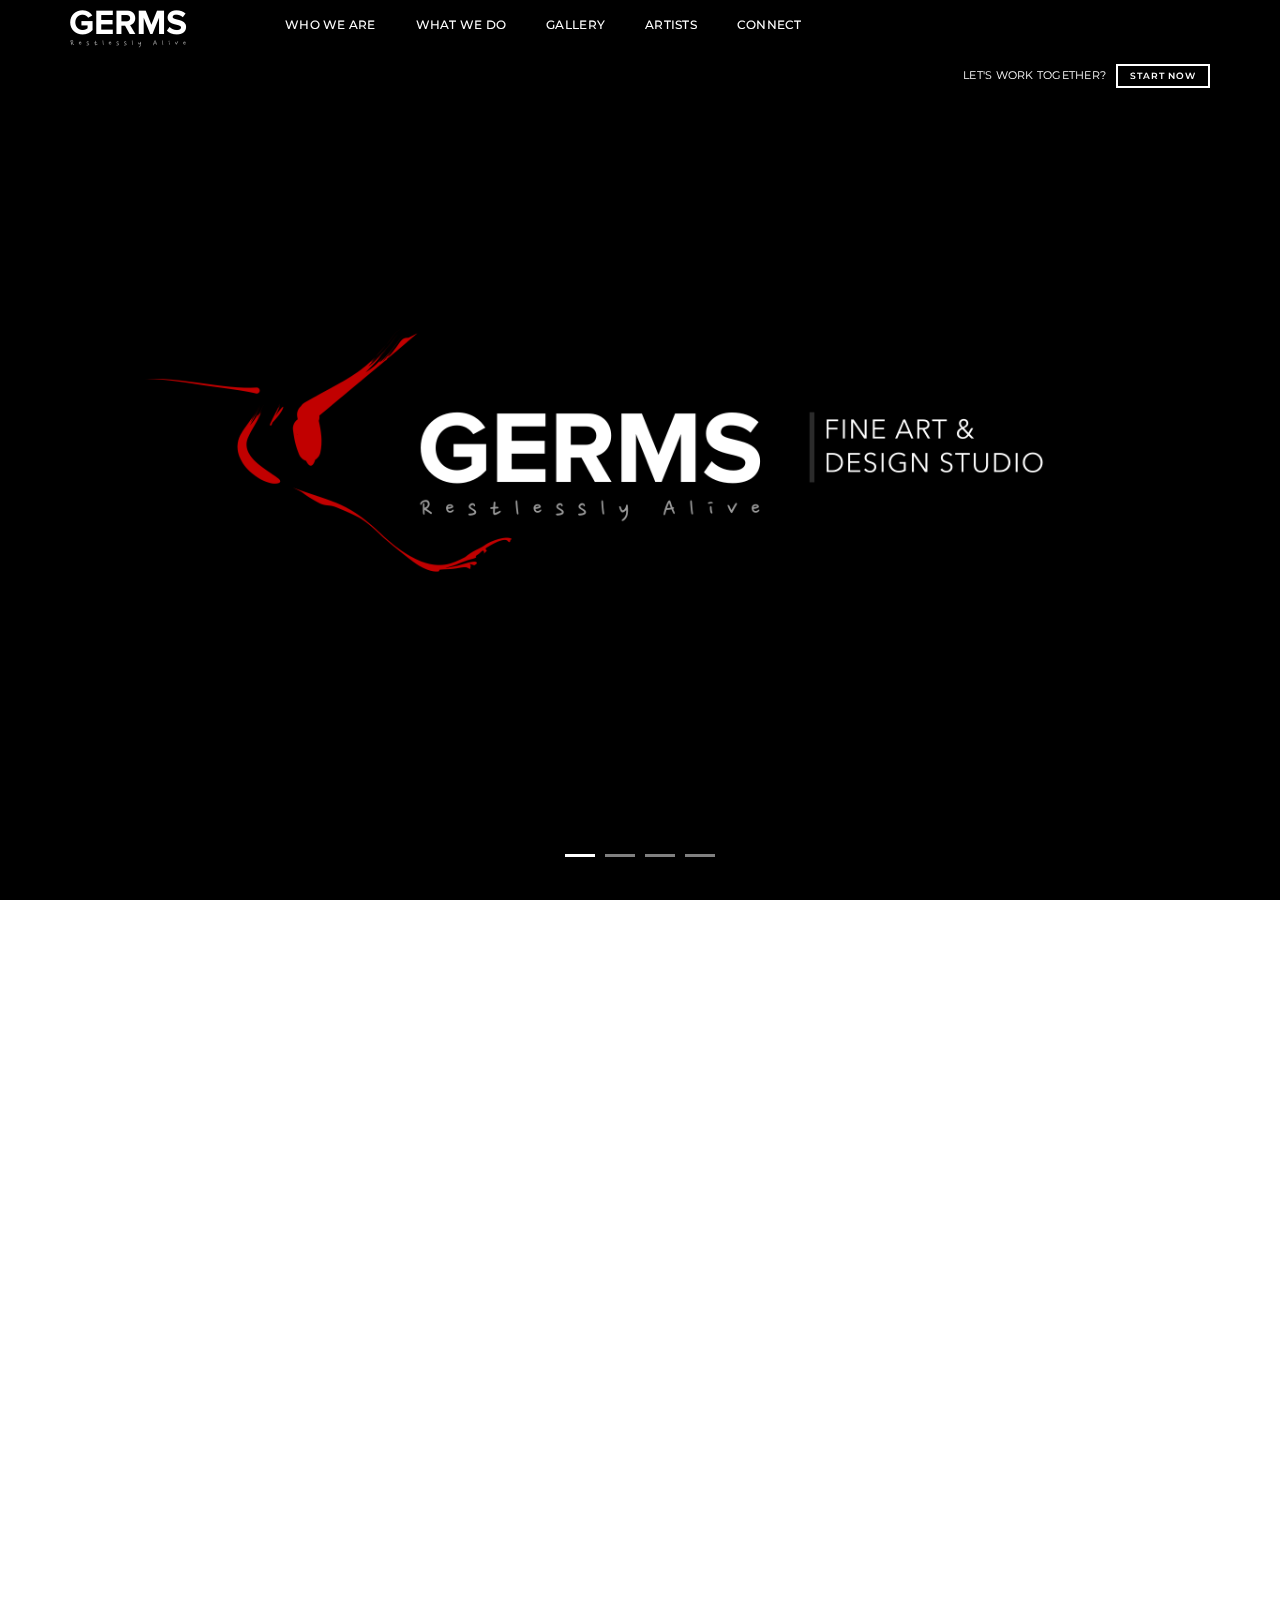
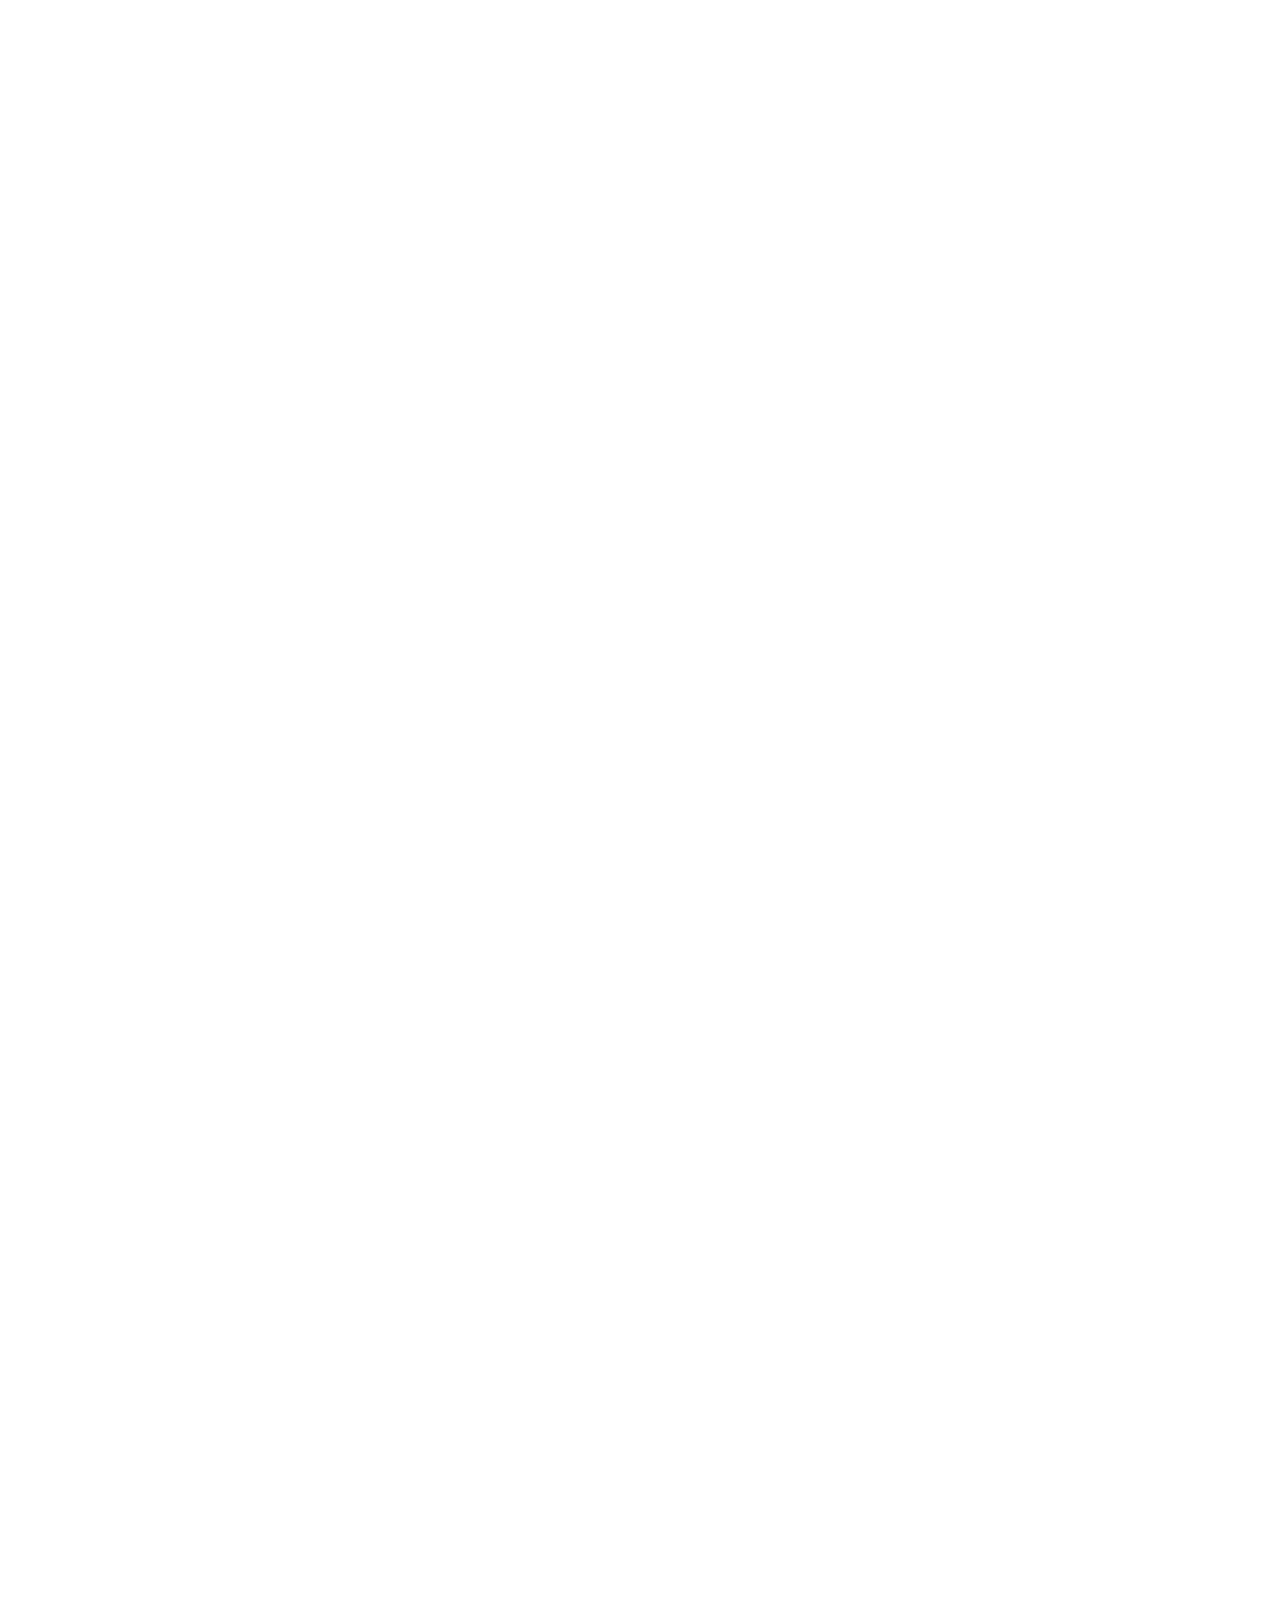
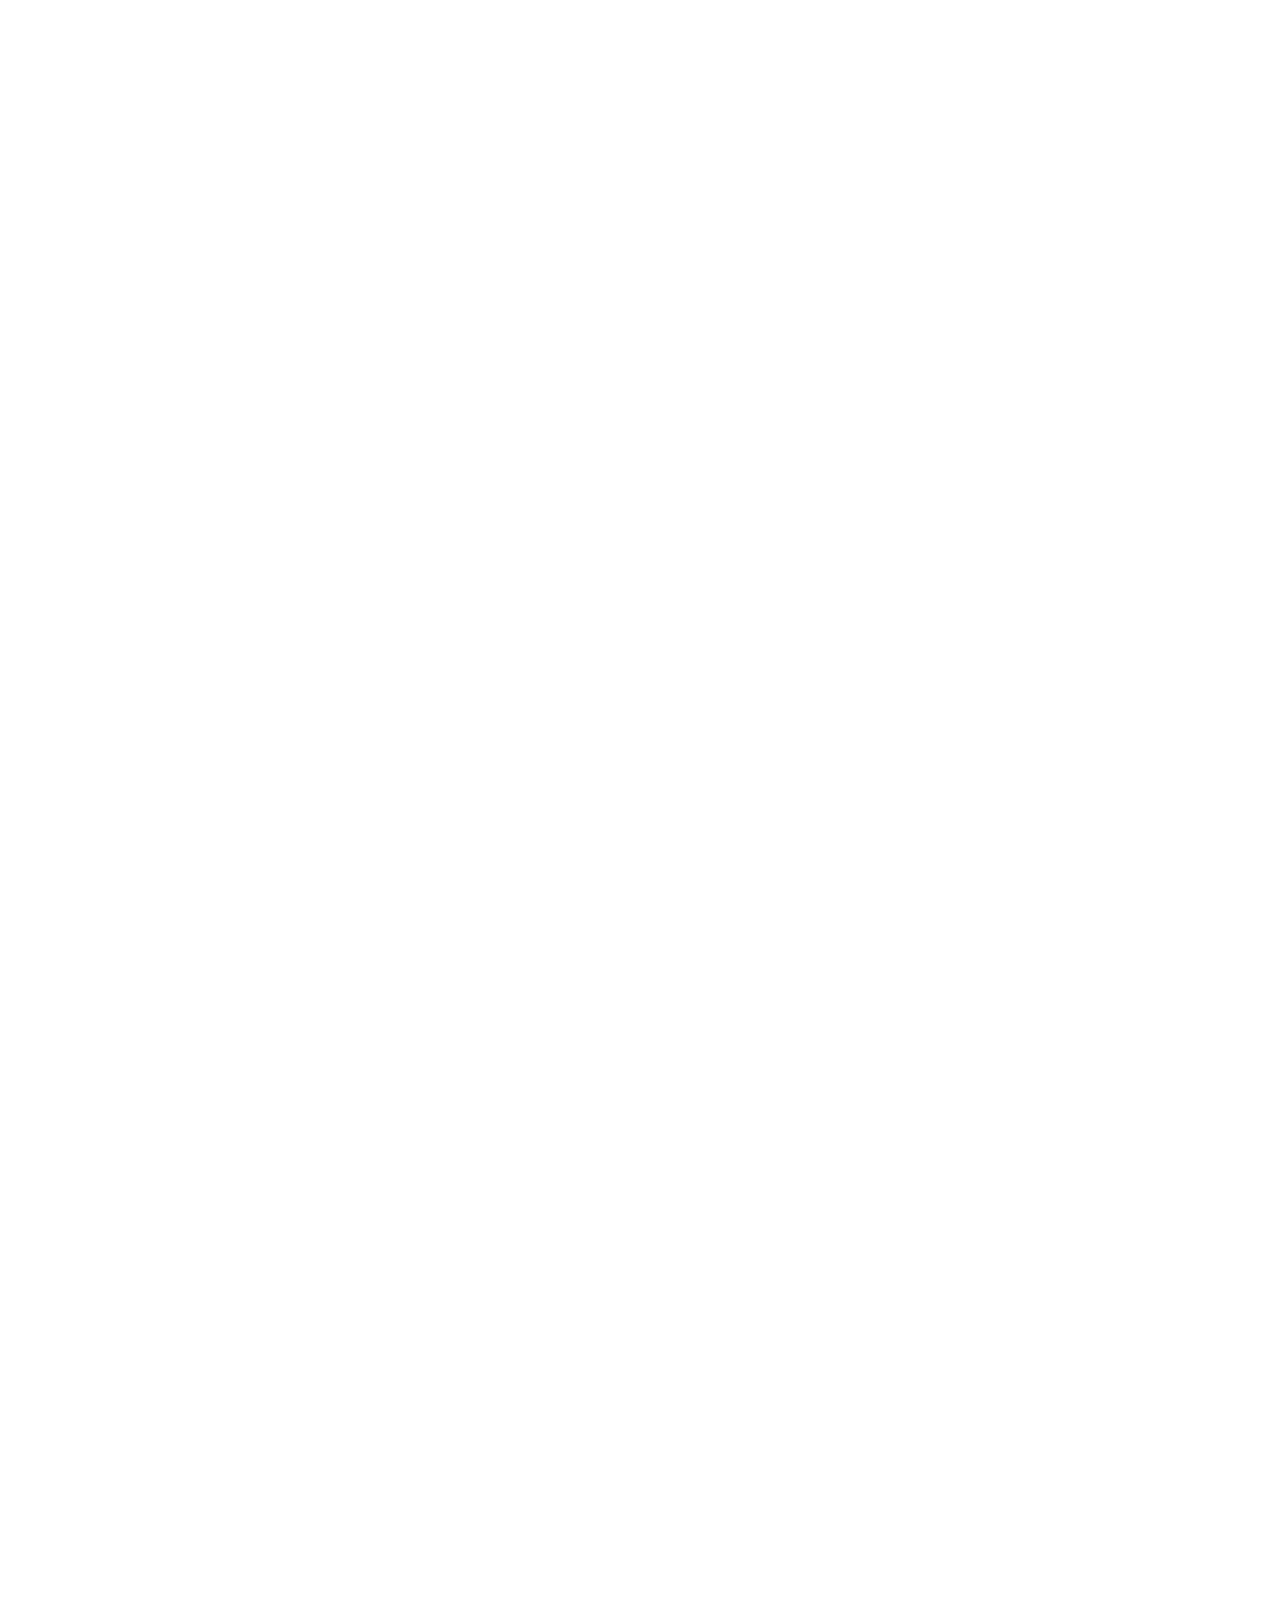
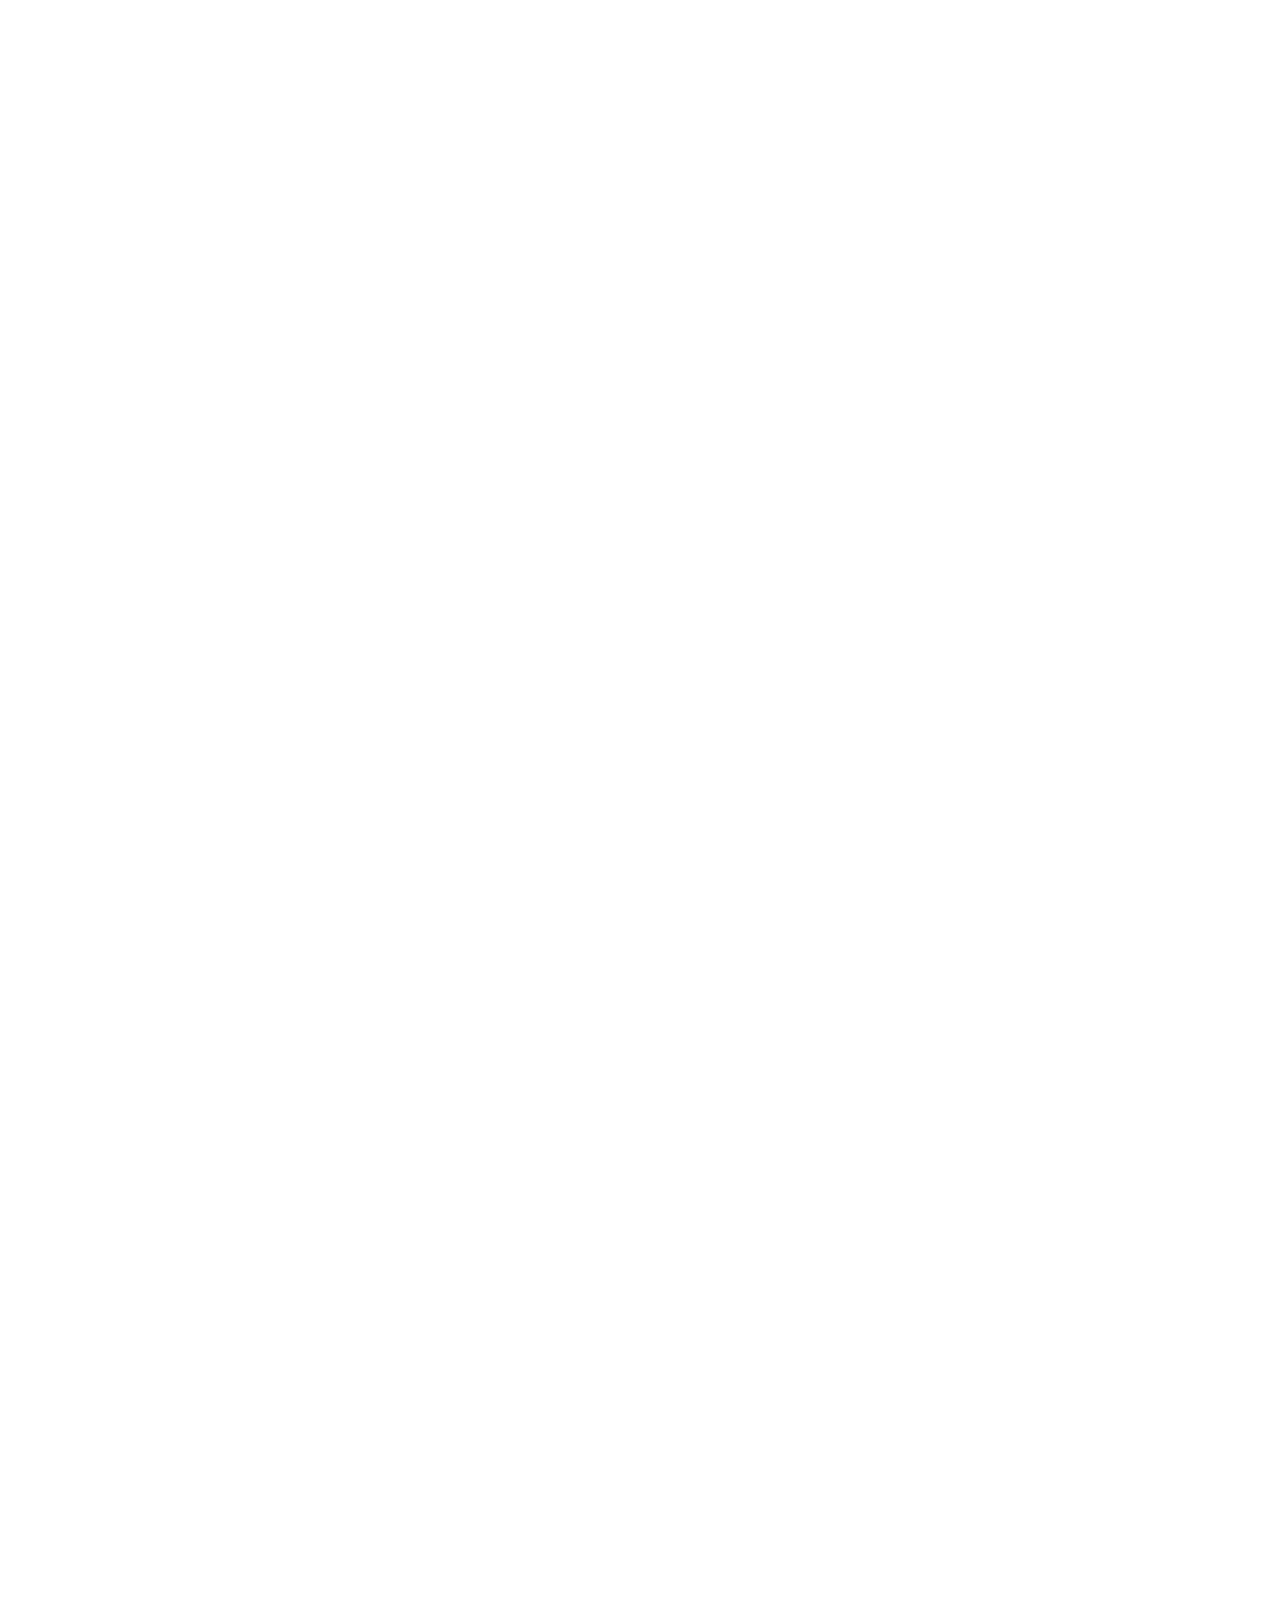
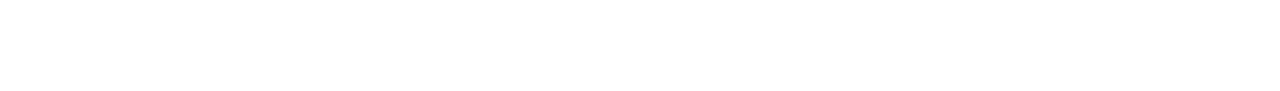
==== commit a61b8596: "Update agency.html" ====
--- a/germs_v1/germs-responsive-multipurpose-onepage-template/agency.html
+++ b/germs_v1/germs-responsive-multipurpose-onepage-template/agency.html
@@ -335,11 +335,11 @@
                     <!-- team item -->
                     <div class="col-md-3 col-sm-6 no-padding team-style1 overflow-hidden">
                         <div class="opacity-light bg-"></div>
-                        <img src="images/Saifee.png" alt=""/>
+                        <img src="images/Original-Painting-Self-Portrait-September-1889.jpg" alt=""/>
                         <div class="team-mood text-center"><////span class="text-uppercase alt-font font-weight-400 text-large bg-white letter-spacing-3 md-text-small sm-text-large"></span></div>
                         <figure class="text-center padding-thirty">
                             <figcaption>
-                                <span class="alt-font text-uppercase letter-spacing-2 text-large display-block black-text"><font color="red">Saifee Khan</span>
+                                <span class="alt-font text-uppercase letter-spacing-2 text-large display-block black-text"><font color="red"> Leonardo di Vincent</span>
                                 <span class="alt-font font-weight-100 text-small letter-spacing-2 text-uppercase gray-text title-underline padding-fifteen margin-sixteen display-inline-block no-margin-top no-padding-top no-padding-lr no-margin-lr">Co-Founder / Associate Director</span>
                                 <div class="team-social"><a href="https://www.facebook.com/" target="_blank"><i class="fa fa-facebook icon-extra-small gray-text"></i></a><a href="https://twitter.com/" target="_blank"><i class="fa fa-twitter icon-extra-small gray-text"></i></a><a href="https://plus.google.com/" target="_blank"><i class="fa fa-google-plus icon-extra-small gray-text"></i></a></div>
                             </figcaption>
@@ -579,4 +579,4 @@
         <!-- setting -->
         <script type="text/javascript" src="js/main.js"></script>
     </body>
-</html>+</html>
